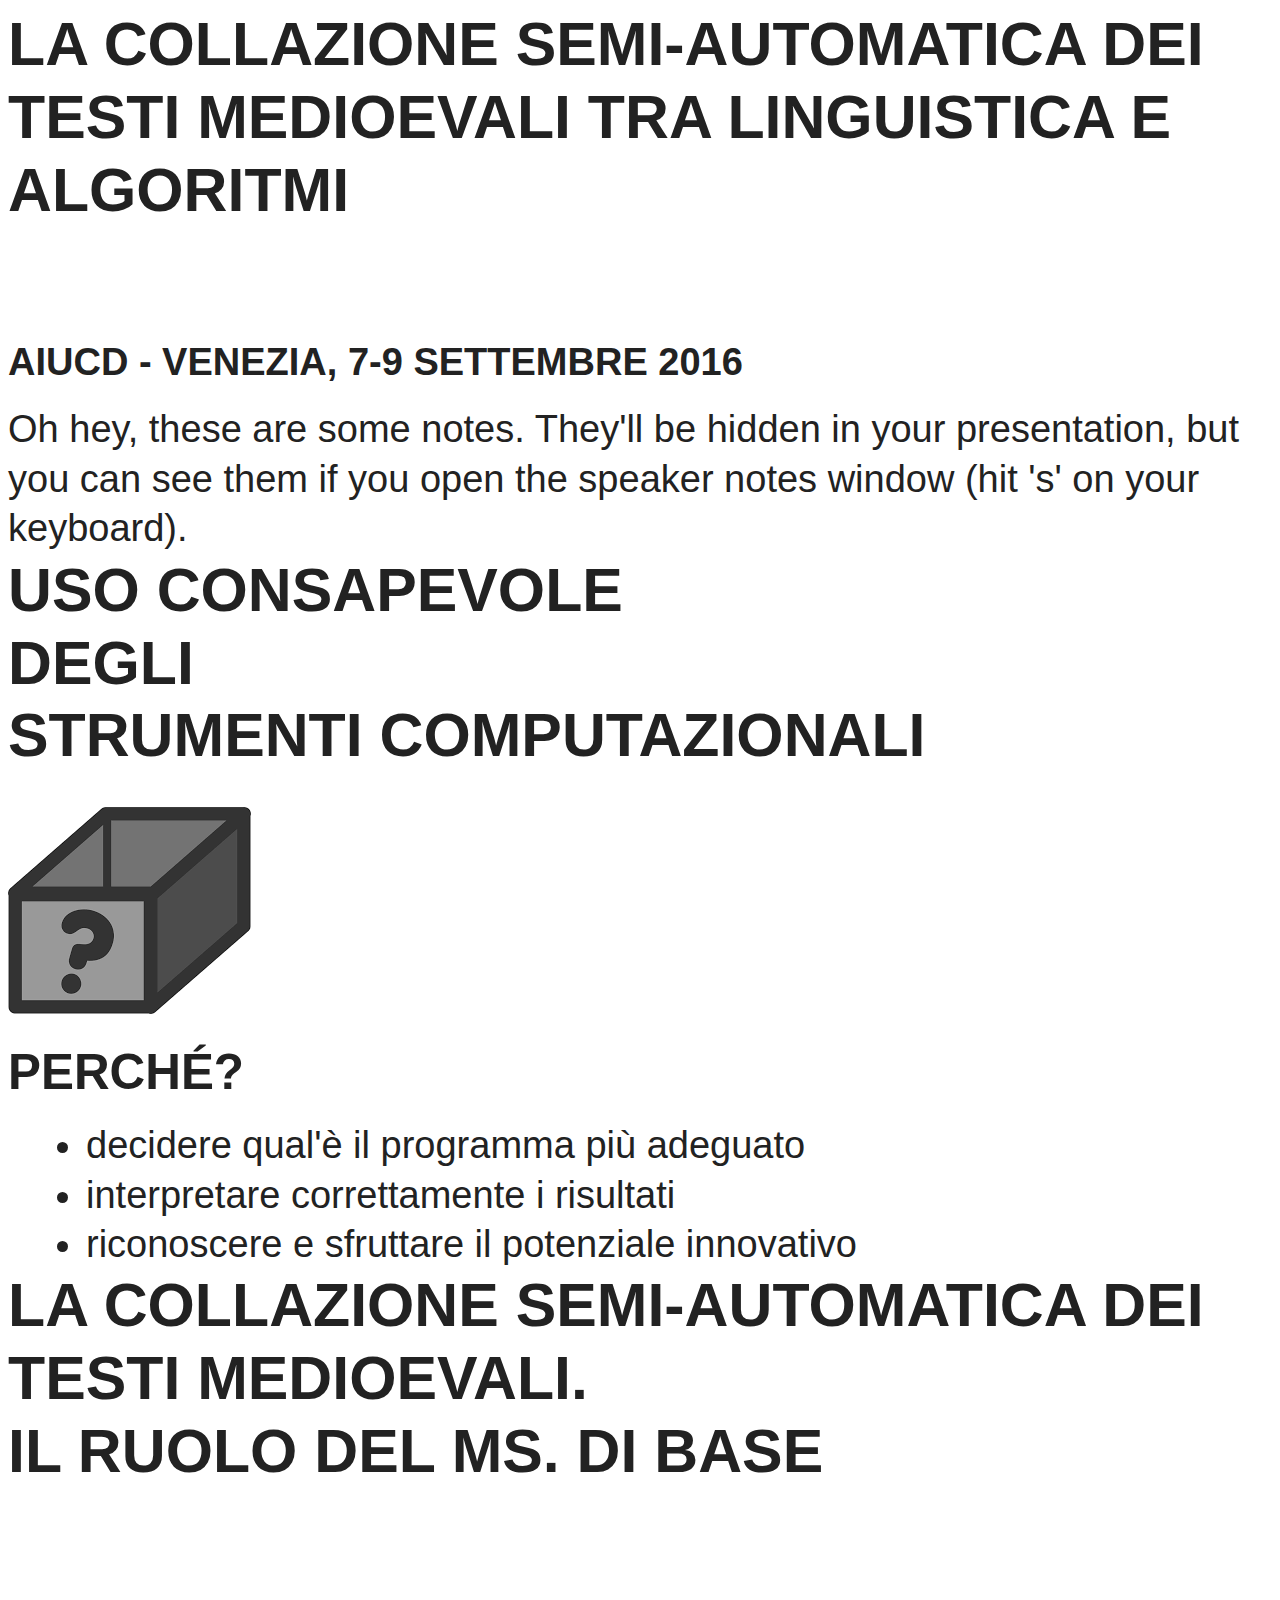
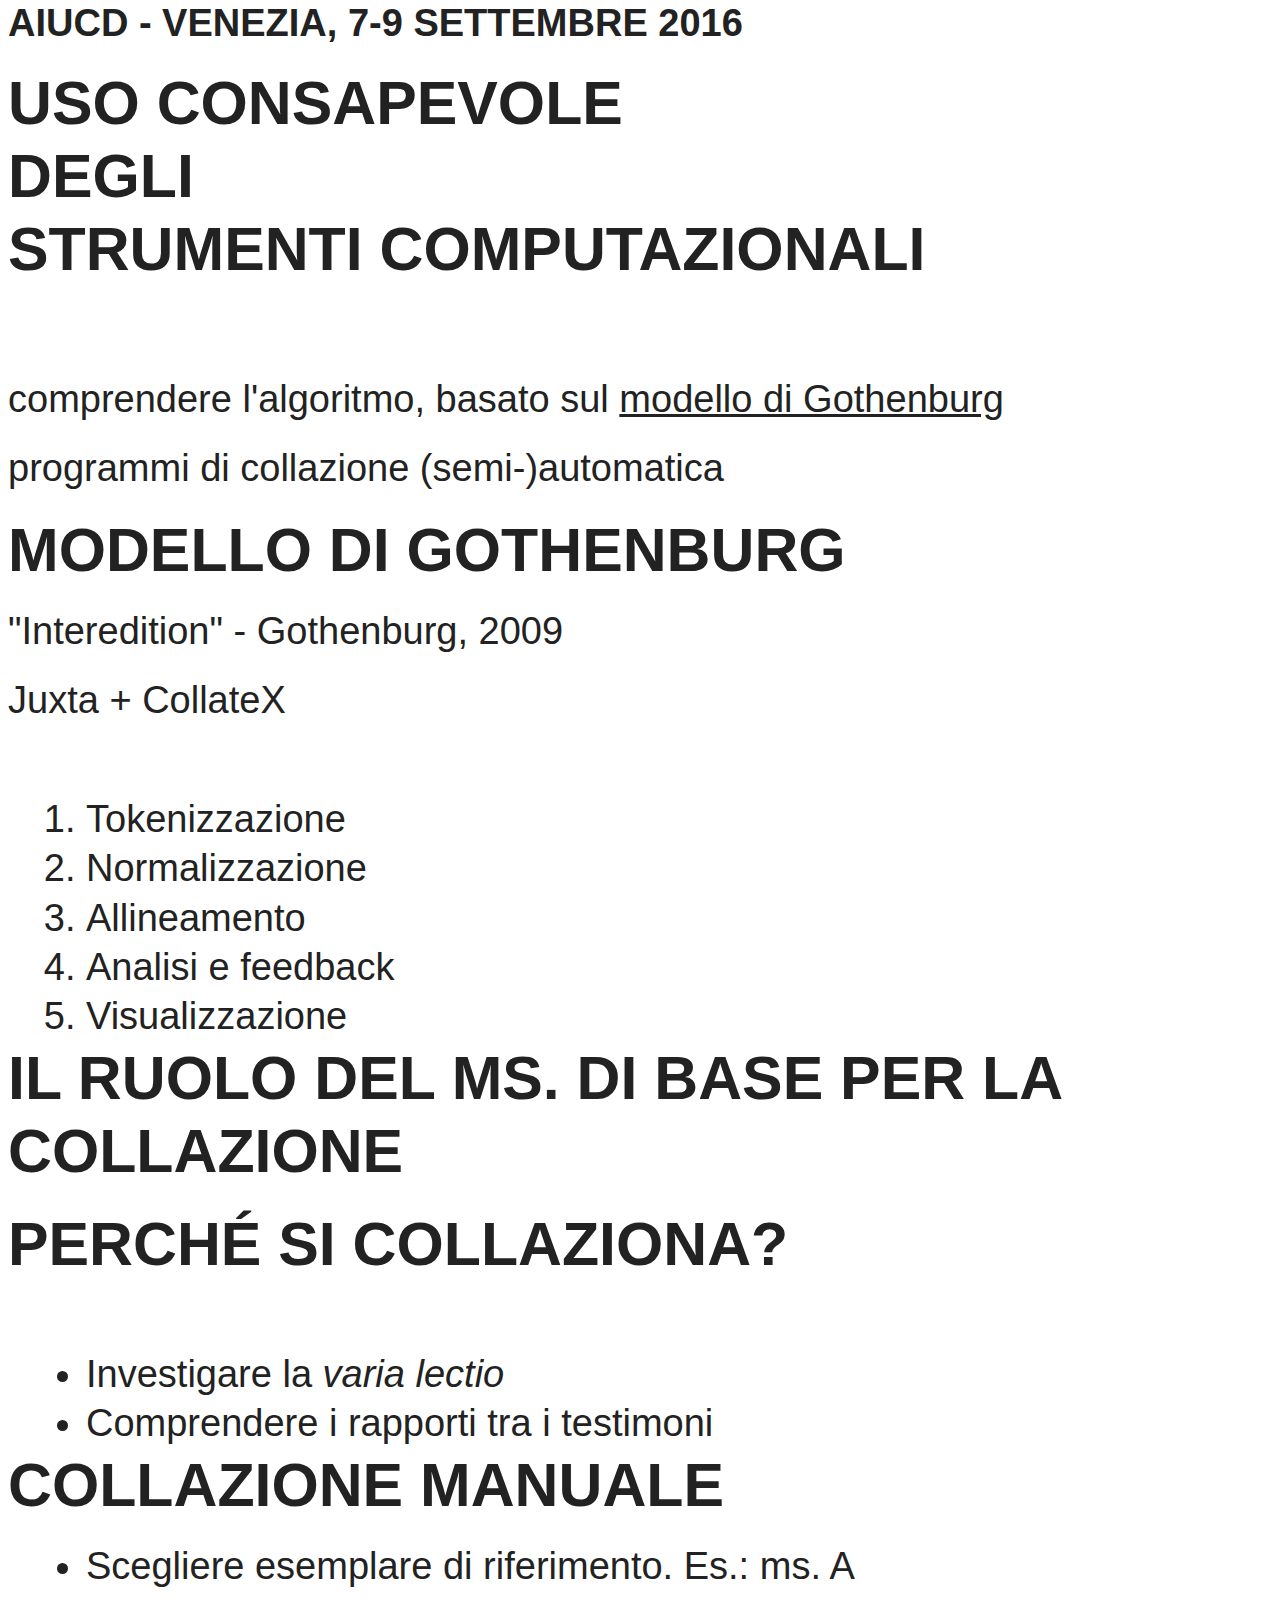
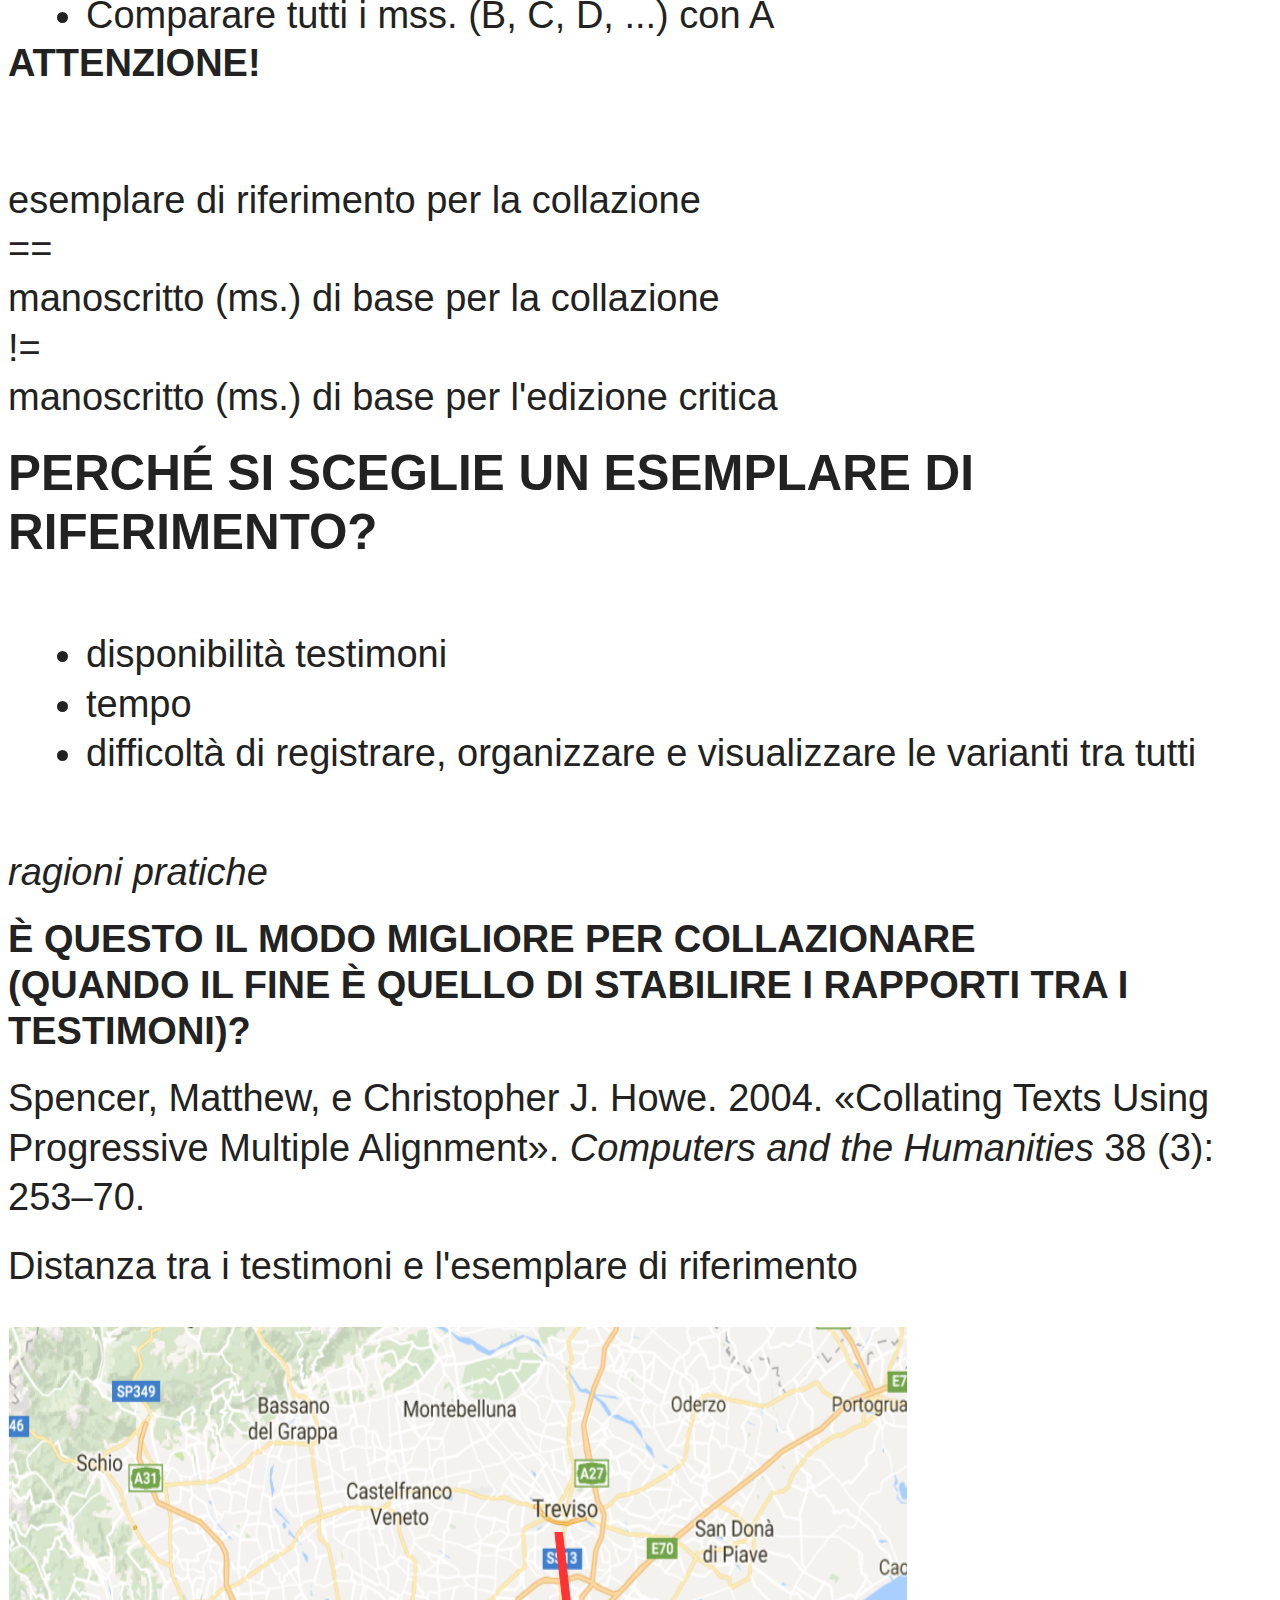
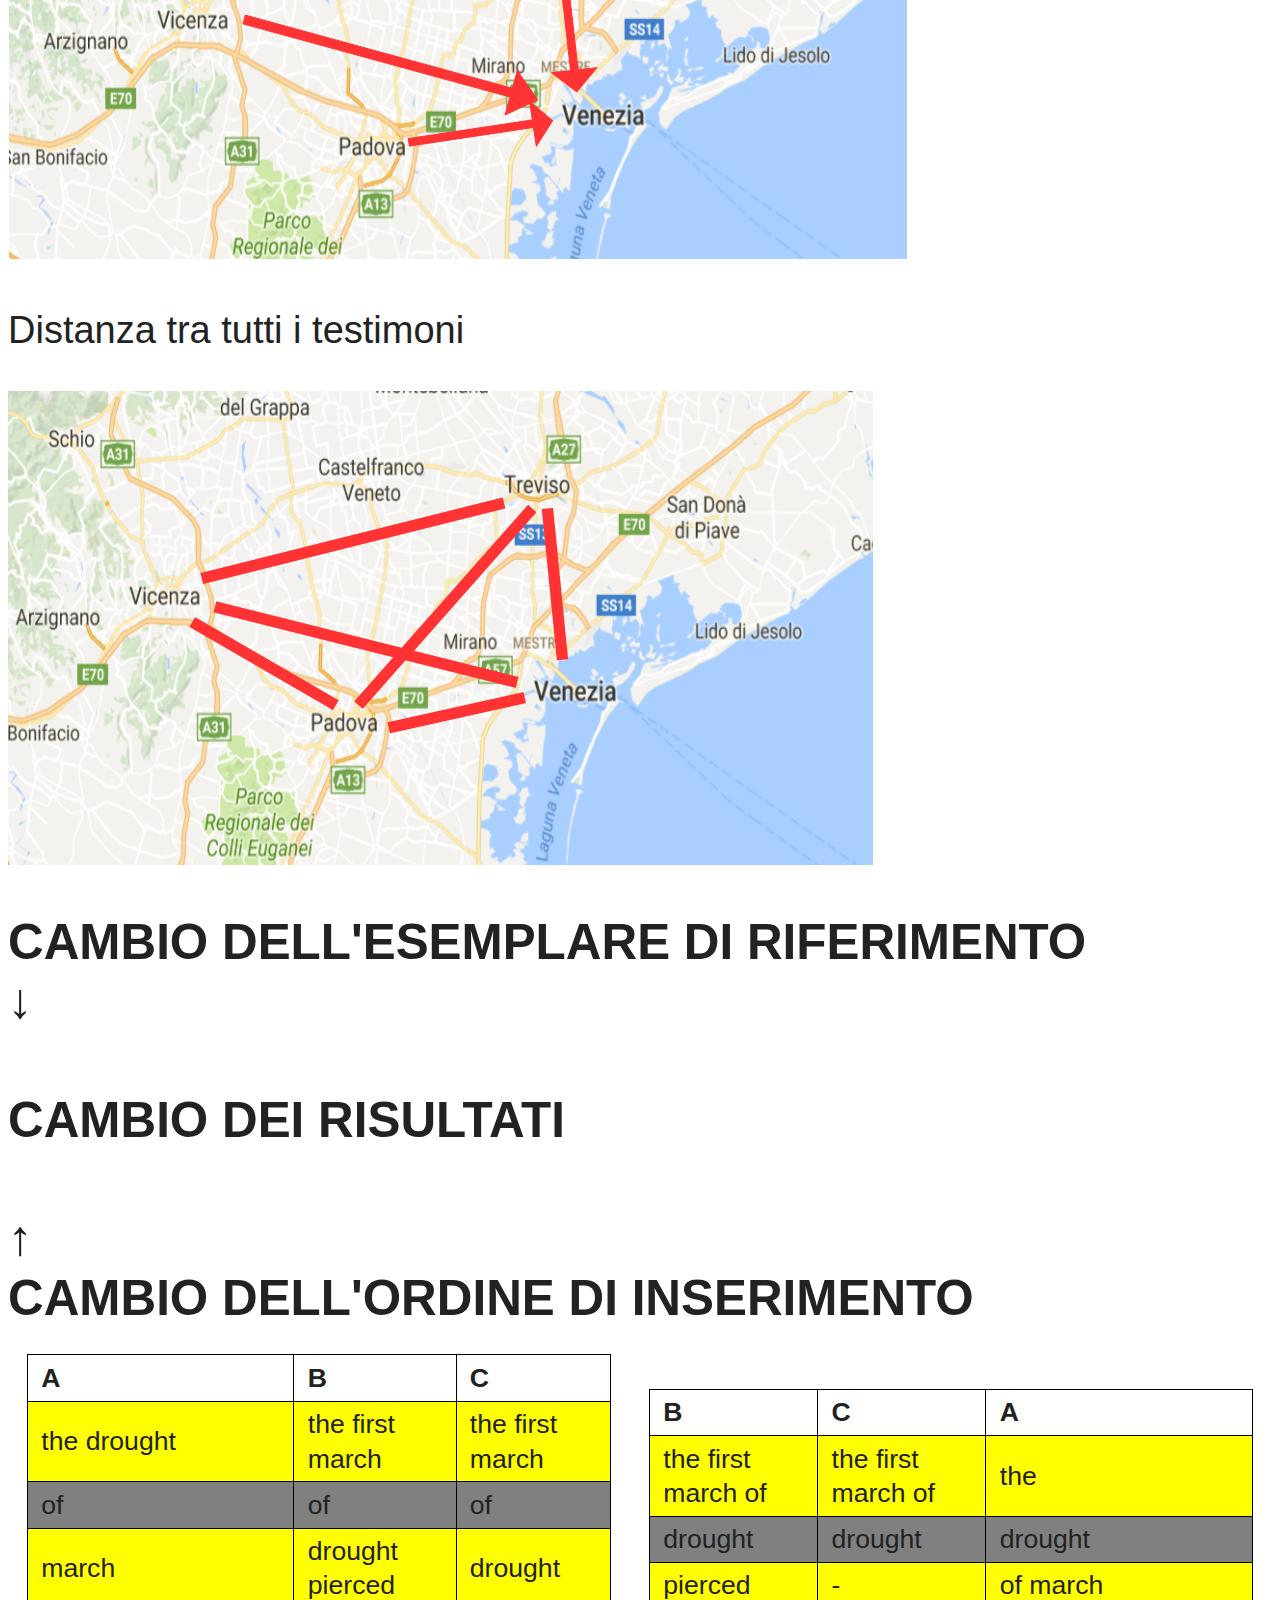
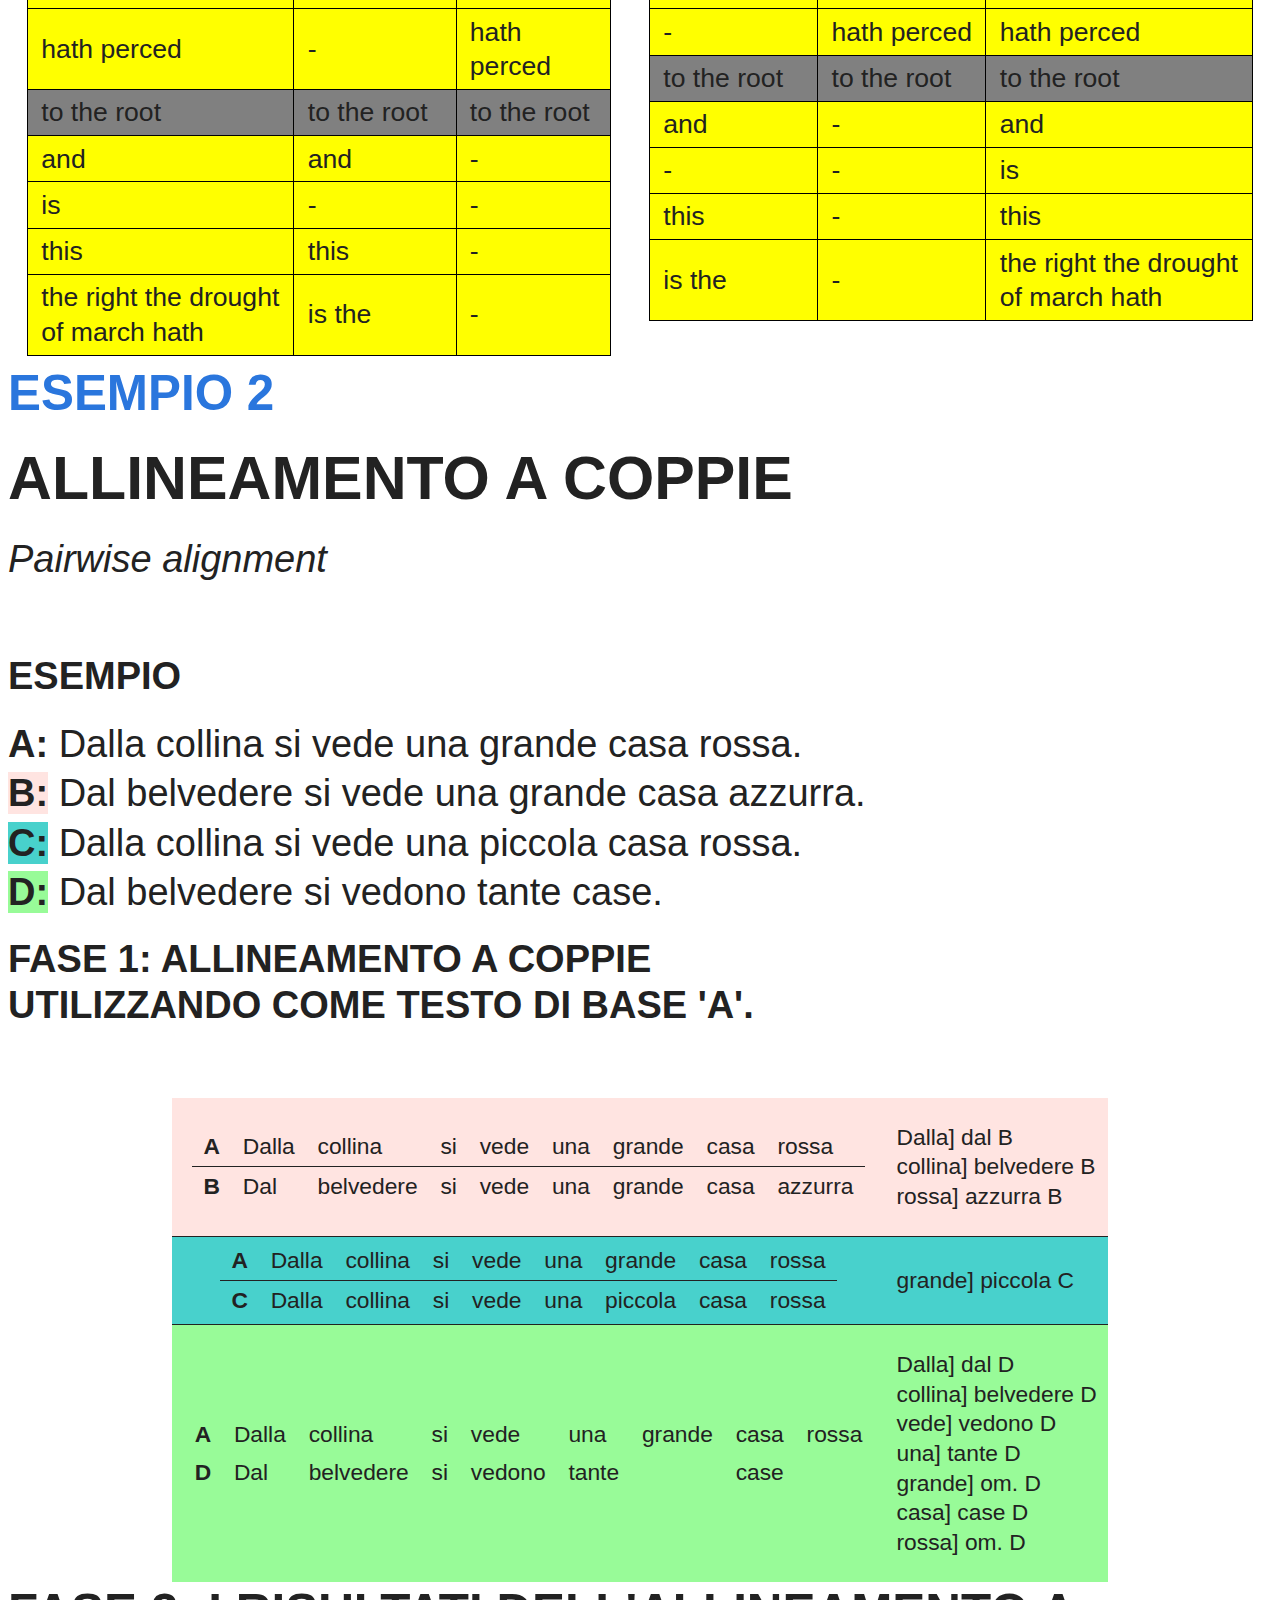
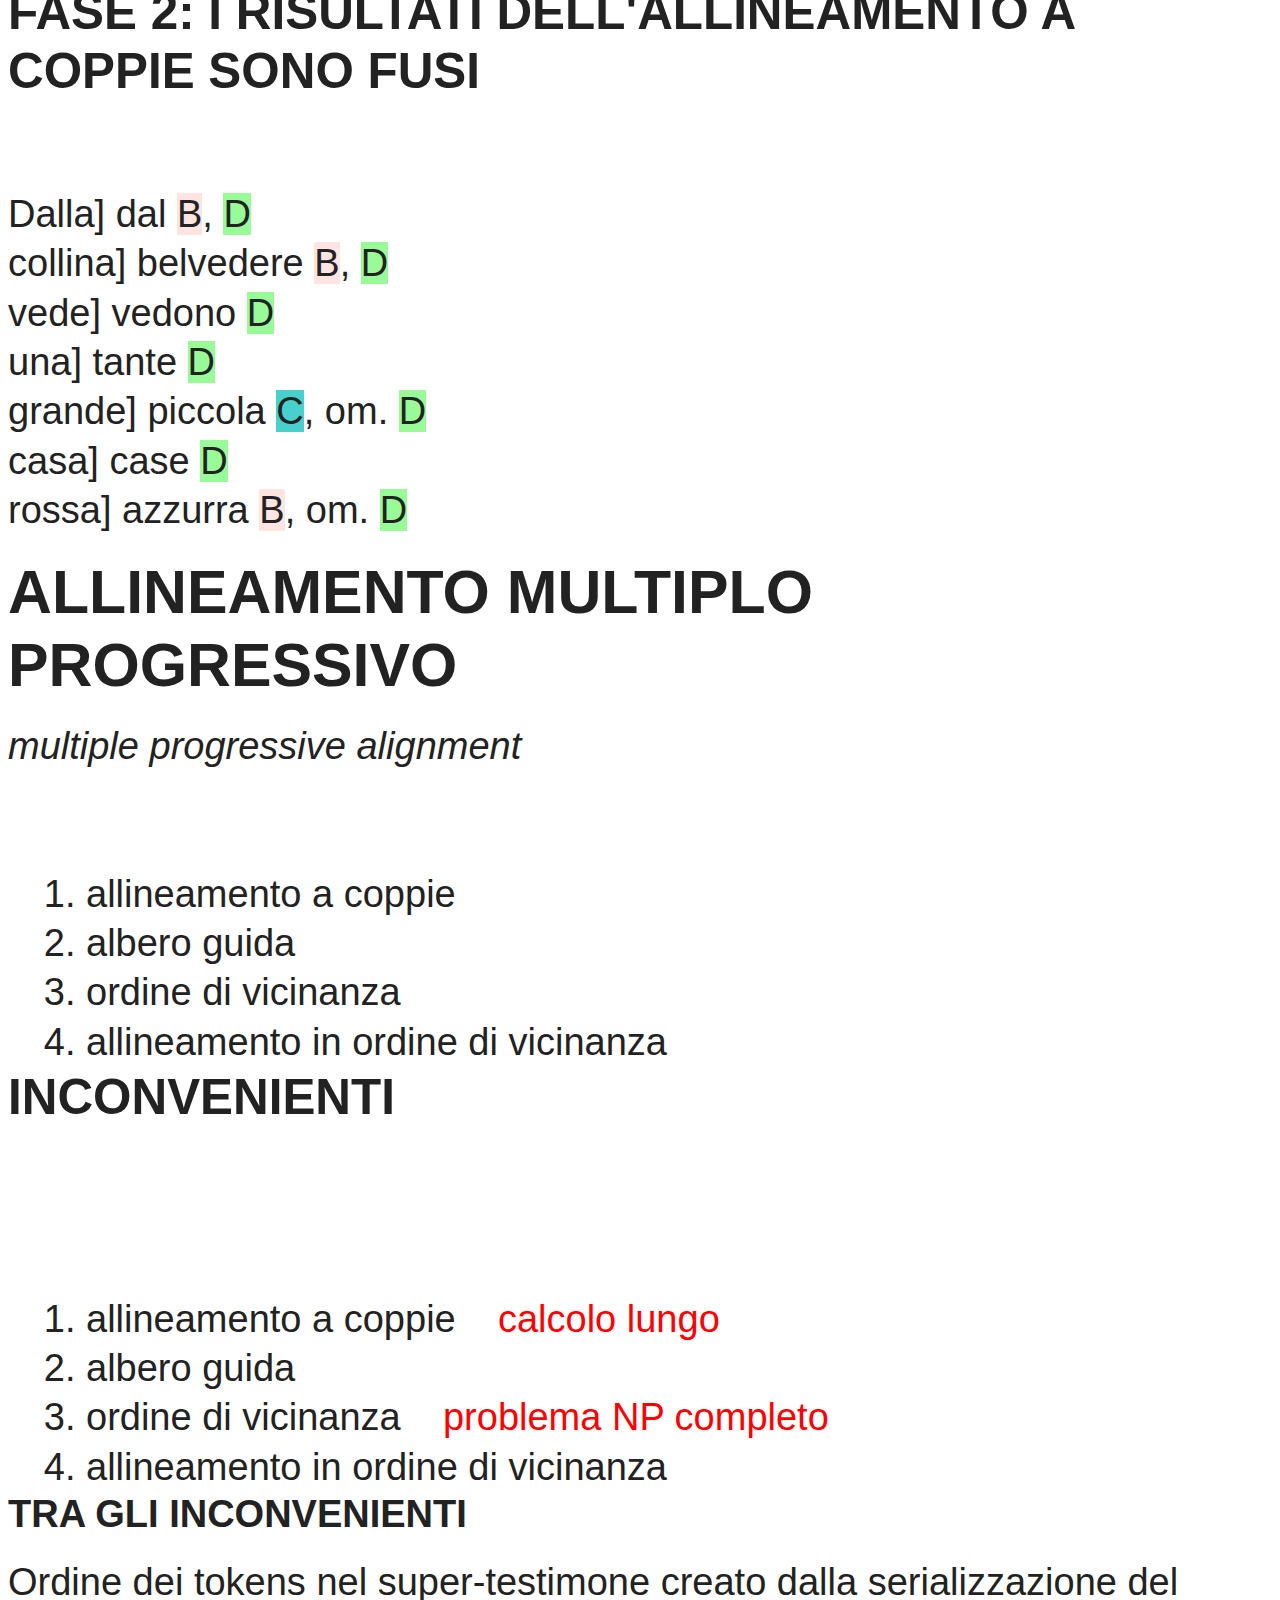
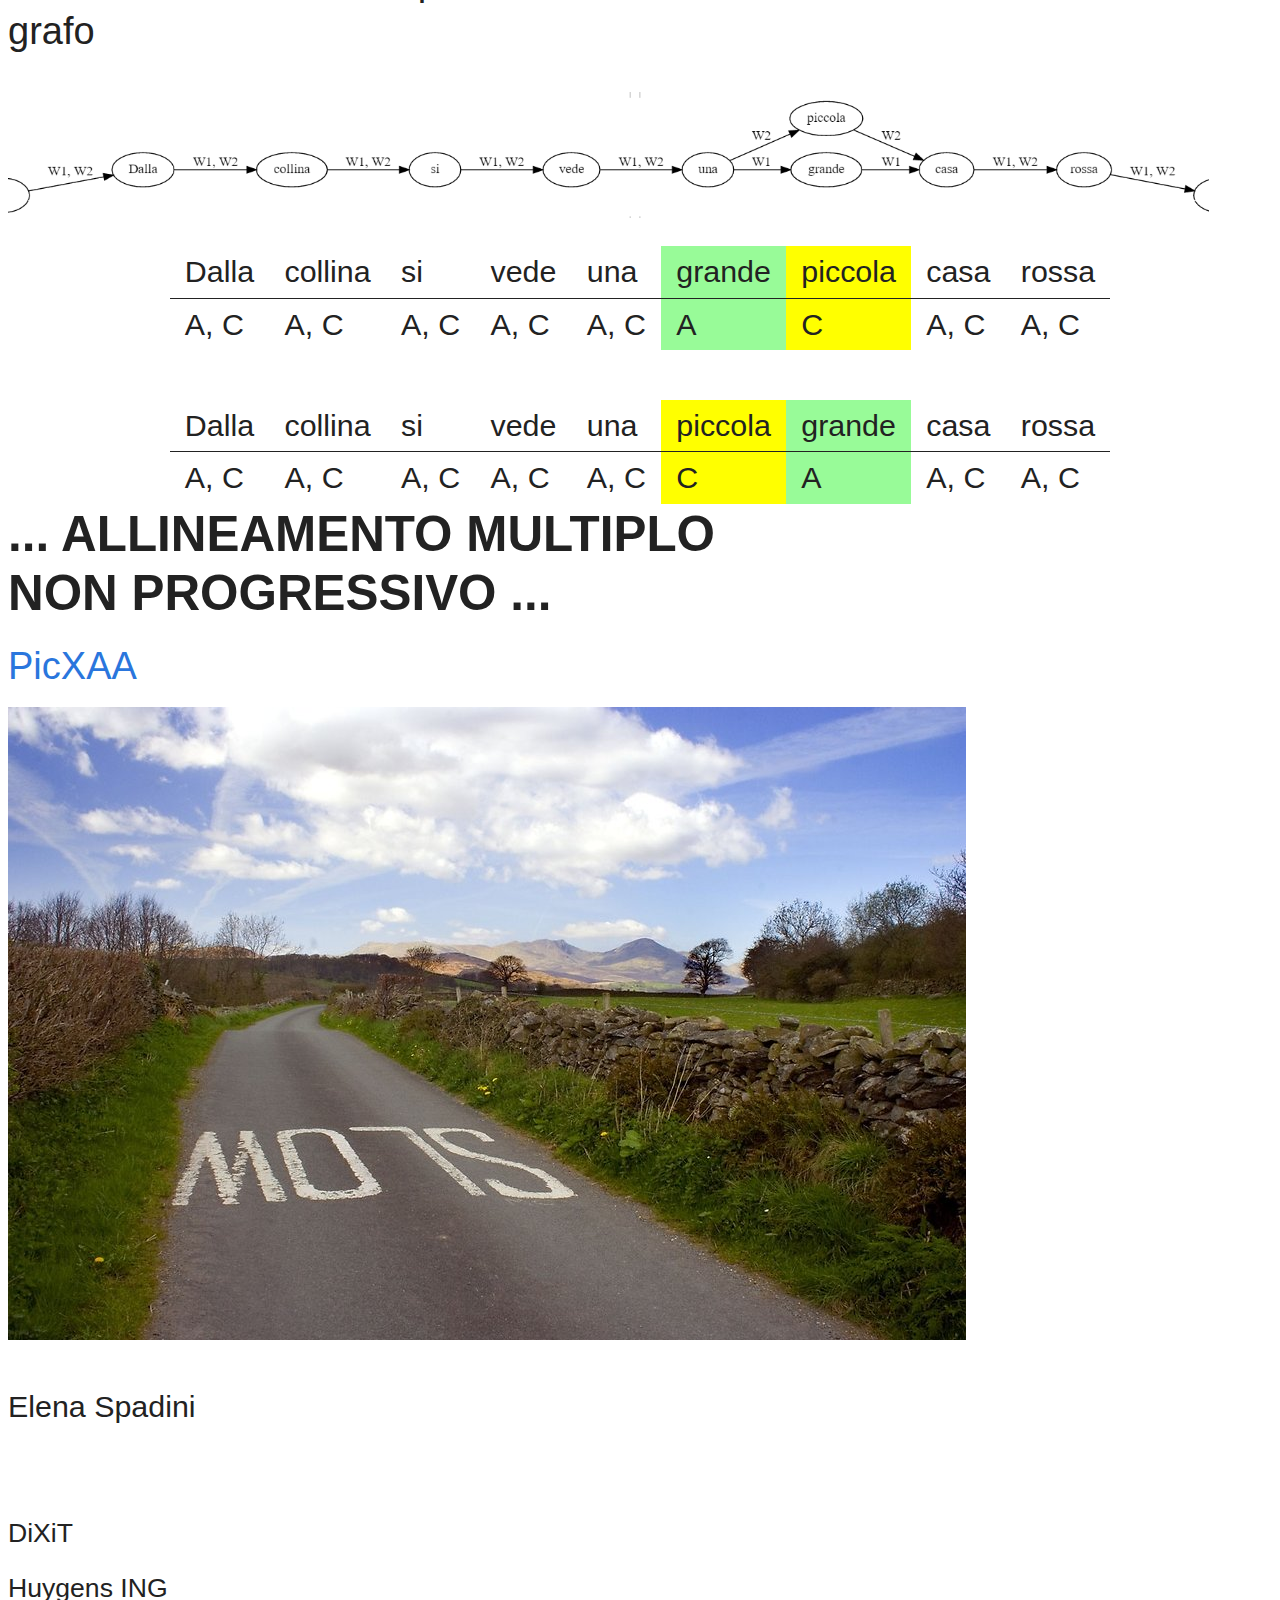
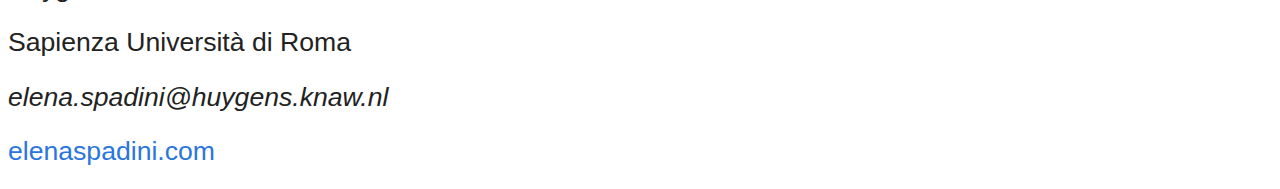
==== index.html @ 6d4d1628 "presentazione aiucd" ====
<!doctype html>
<html>
	<head>
		<meta charset="utf-8">
		<meta name="viewport" content="width=device-width, initial-scale=1.0, maximum-scale=1.0, user-scalable=no">

		<title>AIUCD 2016</title>

		<link rel="stylesheet" href="css/reveal.css">
		<link rel="stylesheet" href="css/theme/white.css">

		<!-- Theme used for syntax highlighting of code -->
		<link rel="stylesheet" href="lib/css/zenburn.css">

		<!-- Printing and PDF exports -->
		<script>
			var link = document.createElement( 'link' );
			link.rel = 'stylesheet';
			link.type = 'text/css';
			link.href = window.location.search.match( /print-pdf/gi ) ? 'css/print/pdf.css' : 'css/print/paper.css';
			document.getElementsByTagName( 'head' )[0].appendChild( link );
		</script>
	</head>
	<body>
		<div class="reveal">
			<div class="slides">
				<section>
					<h2>La collazione semi-automatica dei testi medioevali tra linguistica e algoritmi<h2>
					<br/>
					<h4>AIUCD - Venezia, 7-9 settembre 2016</h4>
					<aside class="notes">
						Oh hey, these are some notes. They'll be hidden in your presentation, but you can see them if you open the speaker notes window (hit 's' on your keyboard).
					</aside>
				</section>				
				
				<section id="teoria">				
					<section>
						<h2>Uso consapevole<br/>degli<br/>strumenti computazionali<h2>
					</section>
				
					<section>
						<img src="images/aiucd2016/blackbox.png"/>
					</section>
				
					<section>
						<h3>Perché?</h3>
						<ul>
							<li class="fragment">decidere qual'è il programma più adeguato</li>
							<li class="fragment">interpretare correttamente i risultati</li>
							<li class="fragment">riconoscere e sfruttare il potenziale innovativo</li>
						</ul>
					</section>				
				</section>
				
				<section id="collazione">
					<section>
						<h2>La collazione semi-automatica dei testi medioevali. <br/>Il ruolo del ms. di base<h2>
						<br/>
						<h4>AIUCD - Venezia, 7-9 settembre 2016</h4>
					</section>	
					
					<section>
						<h2><span class="fragment highlight-green" data-fragment-index="2">Uso consapevole</span><br/>degli<br/><span class="fragment highlight-blue"data-fragment-index="1">strumenti computazionali</span></h2>
						<br/>
						<p class="fragment" data-fragment-index="2"><span class="fragment highlight-green" data-fragment-index="2">comprendere l'algoritmo, basato sul <a href="http://wiki.tei-c.org/index.php/Textual_Variance" target="_blank" style="color:inherit;text-decoration: underline">modello di Gothenburg</a></span></p>
						<p class="fragment" data-fragment-index="1"><span class="fragment highlight-blue" data-fragment-index="1">programmi di collazione (semi-)automatica</span></p>
					</section>
					
					<section>
						<h2>Modello di Gothenburg</h2>
						<p>"Interedition" - Gothenburg, 2009</p>
						<p>Juxta + CollateX</p>
						<br/>
						<ol>
							<li>Tokenizzazione</li>
							<li>Normalizzazione</li>
							<li>Allineamento</li>
							<li>Analisi e feedback</li>
							<li>Visualizzazione</li>								
						</ol>												
					</section>
				</section>
				
				<section id="ruolo-ms-base">
					<section>
						<h2>Il ruolo del ms. di base per la collazione</h2>
					</section>
					
					<section>
						<h2>Perché si collaziona?</h2>
						<br/>
						<ul>
							<li>Investigare la <i>varia lectio</i></li>
							<li>Comprendere i rapporti tra i testimoni</li>
						</ul>
					</section>
					
					<section>
						<h2>Collazione manuale</h2>
						<ul>
							<li class="fragment">Scegliere esemplare di riferimento. Es.: ms. A</li>
							<li class="fragment">Comparare tutti i mss. (B, C, D, ...) con A</li>
						</ul>
					</section>
					
					<section>
						<h4>Attenzione!</h4>
						<br/>
						<p>	esemplare di riferimento per la collazione
							<br/>
							==
							<br/>
							manoscritto (ms.) di base per la collazione
							<br/>
							!=
							<br/>
							manoscritto (ms.) di base per l'edizione critica							
						</p>
					</section>
					
					<section>
						<h3>Perché si sceglie un esemplare di riferimento?</h3>
						<br/>
						<ul>
							<li class="fragment">disponibilità testimoni</li>
							<li class="fragment">tempo</li>
							<li class="fragment">difficoltà di registrare, organizzare e visualizzare le varianti tra tutti</li>
						</ul>
						<br/><br/>
						<p class="fragment"><i>ragioni pratiche</i></p>
					</section>
				</section>
				
				<section>
					<section>
					<h4>&#200; questo il modo migliore per collazionare <br/>(quando il fine è quello di stabilire i rapporti tra i testimoni)?</h4>
					</section>
					
					<section>
						<p>Spencer, Matthew, e Christopher J. Howe. 2004. «Collating Texts Using Progressive Multiple Alignment». <i>Computers and the Humanities</i> 38 (3): 253–70.</p>
					</section>
					
					<section>
						<p>Distanza tra i testimoni e l'esemplare di riferimento</p>
						<img src="images/aiucd2016/map3.png"/>
					</section>
					
					<section>
						<p>Distanza tra tutti i testimoni<p>
						<img src="images/aiucd2016/map4.png"/>
					</section>
					
					<section>
						<h3>	cambio dell'esemplare di riferimento
							<br/>
							&#8595;
							<br/><br/>
							cambio dei risultati
							<br/><br/>
							<span class="fragment">
							&#8593;
							<br/>
							cambio dell'ordine di inserimento</span></h3>
					</section>
					
					<section>
						
						<table>
						<tr>
						<td>
						<TABLE style="border: 1px solid #000000; border-collapse: collapse;font-size:0.7em" border="1" cellpadding="4">
 <TR>
  <TH>A</TH>
  <TH>B</TH>
  <TH>C</TH>
 </TR>
 <TR>
  <TD bgcolor="yellow">the drought</TD>
  <TD bgcolor="yellow">the first march</TD>
  <TD bgcolor="yellow">the first march</TD>
 </TR>
 <TR>
  <TD bgcolor="grey">of</TD>
  <TD bgcolor="grey">of</TD>
  <TD bgcolor="grey">of</TD>
 </TR>
 <TR>
  <TD bgcolor="yellow">march</TD>
  <TD bgcolor="yellow">drought pierced</TD>
  <TD bgcolor="yellow">drought</TD>
 </TR>
 <TR>
  <TD bgcolor="yellow">hath perced</TD>
  <TD bgcolor="yellow">-</TD>
  <TD bgcolor="yellow">hath perced</TD>
 </TR>
 <TR>
  <TD bgcolor="grey">to the root</TD>
  <TD bgcolor="grey">to the root</TD>
  <TD bgcolor="grey">to the root</TD>
 </TR>
 <TR>
  <TD bgcolor="yellow">and</TD>
  <TD bgcolor="yellow">and</TD>
  <TD bgcolor="yellow">-</TD>
 </TR>
 <TR>
  <TD bgcolor="yellow">is</TD>
  <TD bgcolor="yellow">-</TD>
  <TD bgcolor="yellow">-</TD>
 </TR>
 <TR>
  <TD bgcolor="yellow">this</TD>
  <TD bgcolor="yellow">this</TD>
  <TD bgcolor="yellow">-</TD>
 </TR>
 <TR>
  <TD bgcolor="yellow">the right the
drought of march
hath</TD>
  <TD bgcolor="yellow">is the</TD>
  <TD bgcolor="yellow">-</TD>
 </TR>
</TABLE>

						</td>
						<td>
		<TABLE style="border: 1px solid #000000; border-collapse: collapse;font-size:0.7em" border="1" cellpadding="4">
 <TR>
  <TH>B</TH>
  <TH>C</TH>
  <TH>A</TH>
 </TR>
 <TR>
  <TD bgcolor="yellow">the first march of</TD>
  <TD bgcolor="yellow">the first march of</TD>
  <TD bgcolor="yellow">the</TD>
 </TR>
 <TR>
  <TD bgcolor="grey">drought</TD>
  <TD bgcolor="grey">drought</TD>
  <TD bgcolor="grey">drought</TD>
 </TR>
 <TR>
  <TD bgcolor="yellow">pierced</TD>
  <TD bgcolor="yellow">-</TD>
  <TD bgcolor="yellow">of march</TD>
 </TR>
 <TR>
  <TD bgcolor="yellow">-</TD>
  <TD bgcolor="yellow">hath perced</TD>
  <TD bgcolor="yellow">hath perced</TD>
 </TR>
 <TR>
  <TD bgcolor="grey">to the root</TD>
  <TD bgcolor="grey">to the root</TD>
  <TD bgcolor="grey">to the root</TD>
 </TR>
 <TR>
  <TD bgcolor="yellow">and</TD>
  <TD bgcolor="yellow">-</TD>
  <TD bgcolor="yellow">and</TD>
 </TR>
 <TR>
  <TD bgcolor="yellow">-</TD>
  <TD bgcolor="yellow">-</TD>
  <TD bgcolor="yellow">is</TD>
 </TR>
 <TR>
  <TD bgcolor="yellow">this</TD>
  <TD bgcolor="yellow">-</TD>
  <TD bgcolor="yellow">this</TD>
 </TR>
 <TR>
  <TD bgcolor="yellow">is the</TD>
  <TD bgcolor="yellow">-</TD>
  <TD bgcolor="yellow">the right the
drought of march
hath</TD>
 </TR>
</TABLE>
						</td>
						</tr>
						</table>

					</section>
					
					<section>
						<h3><a href="https://docs.google.com/spreadsheets/d/18IUAPzT72LO7GnotrryP1aB3tjDNufA2_Ys4Gi2rYYo/edit?usp=sharing" target="_blank">Esempio 2</a></h3>
					</section>
					
				</section>
				
				<section id="different_alignment">
					<section>
						<h2>Allineamento a coppie</h2>
						<p><i>Pairwise alignment</i></p>
						<br/>	
						<h4>Esempio</h4>
						<p style="text-align:left">
						<b>A:</b> Dalla collina si vede una grande casa rossa.<br/>
						<b><span style="background-color:MistyRose">B:</span></b> Dal belvedere si vede una grande casa azzurra.<br/>
						<b><span style="background-color:MediumTurquoise">C:</span></b> Dalla collina si vede una piccola casa rossa.<br/>
						<b><span style="background-color:PaleGreen">D:</span></b> Dal belvedere si vedono tante case.
						</p>
					</section>
					
					<section>
						<h4>Fase 1: Allineamento a coppie<br/>utilizzando come testo di base 'A'.</h4>
						<br/>
						<table style="font-size:0.6em">
						<tr style="background-color:MistyRose;text-align:left">
						<td>
						<table>
							<tr>
								<td><b>A</b></td>
								<td>Dalla</td>
								<td>collina</td>
								<td>si</td>
								<td>vede</td>
								<td>una</td>
								<td>grande</td>
								<td>casa</td>
								<td>rossa</td>
							</tr>
							<tr>
								<td><b>B</b></td>
								<td>Dal</td>
								<td>belvedere</td>
								<td>si</td>
								<td>vede</td>
								<td>una</td>
								<td>grande</td>
								<td>casa</td>
								<td>azzurra</td>
							</tr>
						</table>
						</td>
						<td>
						<p>
						Dalla] dal B<br/>
						collina] belvedere B<br/>
						rossa] azzurra B
						</p>
						</td>
						</tr>
						<tr style="background-color:MediumTurquoise">
						<td>
						<table>
							<tr>
								<td><b>A</b></td>
								<td>Dalla</td>
								<td>collina</td>
								<td>si</td>
								<td>vede</td>
								<td>una</td>
								<td>grande</td>
								<td>casa</td>
								<td>rossa</td>
							</tr>
							<tr>
								<td><b>C</b></td>
								<td>Dalla</td>
								<td>collina</td>
								<td>si</td>
								<td>vede</td>
								<td>una</td>
								<td>piccola</td>
								<td>casa</td>
								<td>rossa</td>
							</tr>
						</table>
						</td>
						<td>
						<p>
						grande] piccola C
						</p>
						</td>
						</tr>
						<tr style="background-color:PaleGreen">
						<td>
						<table>
							<tr>
								<td><b>A</b></td>
								<td>Dalla</td>
								<td>collina</td>
								<td>si</td>
								<td>vede</td>
								<td>una</td>
								<td>grande</td>
								<td>casa</td>
								<td>rossa</td>
							</tr>
							<tr>
								<td><b>D</b></td>
								<td>Dal</td>
								<td>belvedere</td>
								<td>si</td>
								<td>vedono</td>
								<td>tante</td>
								<td></td>
								<td>case</td>
								<td></td>
							</tr>
						</table>
						</td>
						<td>
						<p>
						Dalla] dal D<br/>
						collina] belvedere D<br/>
						vede] vedono D<br/>
						una] tante D<br/>
						grande] om. D<br/>
						casa] case D<br/>
						rossa] om. D
						</p>
						</td>
						</tr>
						</table>
					</section>
					
					<section>
						<h3>Fase 2: i risultati dell'allineamento a coppie sono fusi</h3>
						<br/>
						<p style="text-align:left">
						Dalla] dal <span style="background-color:MistyRose">B</span>, <span style="background-color:PaleGreen">D</span><br/>
						collina] belvedere <span style="background-color:MistyRose">B</span>, <span style="background-color:PaleGreen">D</span><br/>
						vede] vedono <span style="background-color:PaleGreen">D</span><br/>
						una] tante <span style="background-color:PaleGreen">D</span><br/>
						grande] piccola <span style="background-color:MediumTurquoise">C</span>, om. <span style="background-color:PaleGreen">D</span><br/>
						casa] case <span style="background-color:PaleGreen">D</span><br/>
						rossa] azzurra <span style="background-color:MistyRose">B</span>, om. <span style="background-color:PaleGreen">D</span>
						</p>
					</section>
					
					<section>
						<h2>Allineamento multiplo progressivo</h2>
						<i>multiple progressive alignment</i>
						<br/><br/><br/>
						<ol>
							<li>allineamento a coppie</li>
							<li>albero guida</li>
							<li>ordine di vicinanza</li>
							<li>allineamento in ordine di vicinanza</li>
						</ol>
					</section>
					
					<section>
						<h3>Inconvenienti</h3>
						<br/><br/><br/>
						<ol>
							<li>allineamento a coppie&nbsp;&nbsp;&nbsp;&nbsp;<span style="color:red" class="fragment">calcolo lungo</span></li>
							<li>albero guida</li>
							<li>ordine di vicinanza&nbsp;&nbsp;&nbsp;&nbsp;<span style="color:red" class="fragment">problema NP completo</span></li>
							<li>allineamento in ordine di vicinanza</li>
						</ol>
					</section>
					
					<section>
						<h4>Tra gli inconvenienti</h4>
						<p>Ordine dei tokens nel super-testimone creato dalla serializzazione del grafo</p>
						<img src="images/aiucd2016/casa-rossa.png"/>
						<table style="font-size:0.8em">
							<tr>
								<td>Dalla</td>
								<td>collina</td>
								<td>si&nbsp;&nbsp;&nbsp;&nbsp;</td>
								<td>vede</td>
								<td>una</td>
								<td style="background-color:PaleGreen">grande</td>
								<td style="background-color:yellow">piccola</td>
								<td>casa</td>
								<td>rossa</td>
							</tr>
							<tr>
								<td>A, C</td>
								<td>A, C</td>
								<td>A, C</td>
								<td>A, C</td>
								<td>A, C</td>
								<td style="background-color:PaleGreen">A</td>
								<td style="background-color:yellow">C</td>
								<td>A, C</td>
								<td>A, C</td>
							</tr>
						</table>
						<br/>
						<table style="font-size:0.8em">
							<tr>
								<td>Dalla</td>
								<td>collina</td>
								<td>si&nbsp;&nbsp;&nbsp;&nbsp;</td>
								<td>vede</td>
								<td>una</td>
								<td style="background-color:yellow">piccola</td>
								<td style="background-color:PaleGreen">grande</td>
								<td>casa</td>
								<td>rossa</td>
							</tr>
							<tr>
								<td>A, C</td>
								<td>A, C</td>
								<td>A, C</td>
								<td>A, C</td>
								<td>A, C</td>
								<td style="background-color:yellow">C</td>
								<td style="background-color:PaleGreen">A</td>
								<td>A, C</td>
								<td>A, C</td>
							</tr>
						</table>
					</section>
					
					<section>
						<h3>... allineamento multiplo<br/>non progressivo ...</h3>
						<a href="http://gsp.tamu.edu/picxaa/">PicXAA</a>
					</section>
				</section>
				
				<section>
					<img src="images/aiucd2016/road-slow.jpg"/>
				</section>
				
				<section>
					<p style="font-size:0.8em">Elena Spadini</p>
					<br/>
					<div style="font-size:0.7em">
					<p>DiXiT</p>
					<p>Huygens ING</p>
					<p>Sapienza Università di Roma</p>
					<p><i>elena.spadini@huygens.knaw.nl</i></p>
					<p><a href="hhtp://elenaspadini.com" target="_blank">elenaspadini.com</a></p>
					</div>
				</section>
				
			</div>
		</div>

		<script src="lib/js/head.min.js"></script>
		<script src="js/reveal.js"></script>

		<script>
			// More info https://github.com/hakimel/reveal.js#configuration
			Reveal.initialize({
				history: true,

				// More info https://github.com/hakimel/reveal.js#dependencies
				dependencies: [
					{ src: 'plugin/markdown/marked.js' },
					{ src: 'plugin/markdown/markdown.js' },
					{ src: 'plugin/notes/notes.js', async: true },
					{ src: 'plugin/highlight/highlight.js', async: true, callback: function() { hljs.initHighlightingOnLoad(); } }
				]
			});
		</script>
	</body>
</html>
---- css/theme/white.css ----
/**
 * White theme for reveal.js. This is the opposite of the 'black' theme.
 *
 * By Hakim El Hattab, http://hakim.se
 */
@import url(../../lib/font/source-sans-pro/source-sans-pro.css);
section.has-dark-background, section.has-dark-background h1, section.has-dark-background h2, section.has-dark-background h3, section.has-dark-background h4, section.has-dark-background h5, section.has-dark-background h6 {
  color: #fff; }

/*********************************************
 * GLOBAL STYLES
 *********************************************/
body {
  background: #fff;
  background-color: #fff; }

.reveal {
  font-family: "Source Sans Pro", Helvetica, sans-serif;
  font-size: 38px;
  font-weight: normal;
  color: #222; }

::selection {
  color: #fff;
  background: #98bdef;
  text-shadow: none; }

.reveal .slides > section,
.reveal .slides > section > section {
  line-height: 1.3;
  font-weight: inherit; }

/*********************************************
 * HEADERS
 *********************************************/
.reveal h1,
.reveal h2,
.reveal h3,
.reveal h4,
.reveal h5,
.reveal h6 {
  margin: 0 0 20px 0;
  color: #222;
  font-family: "Source Sans Pro", Helvetica, sans-serif;
  font-weight: 600;
  line-height: 1.2;
  letter-spacing: normal;
  text-transform: uppercase;
  text-shadow: none;
  word-wrap: break-word; }

.reveal h1 {
  font-size: 2.5em; }

.reveal h2 {
  font-size: 1.6em; }

.reveal h3 {
  font-size: 1.3em; }

.reveal h4 {
  font-size: 1em; }

.reveal h1 {
  text-shadow: none; }

/*********************************************
 * OTHER
 *********************************************/
.reveal p {
  margin: 20px 0;
  line-height: 1.3; }

/* Ensure certain elements are never larger than the slide itself */
.reveal img,
.reveal video,
.reveal iframe {
  max-width: 95%;
  max-height: 95%; }

.reveal strong,
.reveal b {
  font-weight: bold; }

.reveal em {
  font-style: italic; }

.reveal ol,
.reveal dl,
.reveal ul {
  display: inline-block;
  text-align: left;
  margin: 0 0 0 1em; }

.reveal ol {
  list-style-type: decimal; }

.reveal ul {
  list-style-type: disc; }

.reveal ul ul {
  list-style-type: square; }

.reveal ul ul ul {
  list-style-type: circle; }

.reveal ul ul,
.reveal ul ol,
.reveal ol ol,
.reveal ol ul {
  display: block;
  margin-left: 40px; }

.reveal dt {
  font-weight: bold; }

.reveal dd {
  margin-left: 40px; }

.reveal q,
.reveal blockquote {
  quotes: none; }

.reveal blockquote {
  display: block;
  position: relative;
  width: 70%;
  margin: 20px auto;
  padding: 5px;
  font-style: italic;
  background: rgba(255, 255, 255, 0.05);
  box-shadow: 0px 0px 2px rgba(0, 0, 0, 0.2); }

.reveal blockquote p:first-child,
.reveal blockquote p:last-child {
  display: inline-block; }

.reveal q {
  font-style: italic; }

.reveal pre {
  display: block;
  position: relative;
  width: 90%;
  margin: 20px auto;
  text-align: left;
  font-size: 0.55em;
  font-family: monospace;
  line-height: 1.2em;
  word-wrap: break-word;
  box-shadow: 0px 0px 6px rgba(0, 0, 0, 0.3); }

.reveal code {
  font-family: monospace; }

.reveal pre code {
  display: block;
  padding: 5px;
  overflow: auto;
  max-height: 400px;
  word-wrap: normal; }

.reveal table {
  margin: auto;
  border-collapse: collapse;
  border-spacing: 0; }

.reveal table th {
  font-weight: bold; }

.reveal table th,
.reveal table td {
  text-align: left;
  padding: 0.2em 0.5em 0.2em 0.5em;
  border-bottom: 1px solid; }

.reveal table th[align="center"],
.reveal table td[align="center"] {
  text-align: center; }

.reveal table th[align="right"],
.reveal table td[align="right"] {
  text-align: right; }

.reveal table tbody tr:last-child th,
.reveal table tbody tr:last-child td {
  border-bottom: none; }

.reveal sup {
  vertical-align: super; }

.reveal sub {
  vertical-align: sub; }

.reveal small {
  display: inline-block;
  font-size: 0.6em;
  line-height: 1.2em;
  vertical-align: top; }

.reveal small * {
  vertical-align: top; }

/*********************************************
 * LINKS
 *********************************************/
.reveal a {
  color: #2a76dd;
  text-decoration: none;
  -webkit-transition: color .15s ease;
  -moz-transition: color .15s ease;
  transition: color .15s ease; }

.reveal a:hover {
  color: #6ca0e8;
  text-shadow: none;
  border: none; }

.reveal .roll span:after {
  color: #fff;
  background: #1a53a1; }

/*********************************************
 * IMAGES
 *********************************************/
.reveal section img {
  margin: 15px 0px;
  background: rgba(255, 255, 255, 0.12);
  /* eliminato da ele
  border: 4px solid #222;
  box-shadow: 0 0 10px rgba(0, 0, 0, 0.15); }
  */

.reveal section img.plain {
  border: 0;
  box-shadow: none; }

.reveal a img {
  -webkit-transition: all .15s linear;
  -moz-transition: all .15s linear;
  transition: all .15s linear; }

.reveal a:hover img {
  background: rgba(255, 255, 255, 0.2);
  border-color: #2a76dd;
  box-shadow: 0 0 20px rgba(0, 0, 0, 0.55); }

/*********************************************
 * NAVIGATION CONTROLS
 *********************************************/
.reveal .controls .navigate-left,
.reveal .controls .navigate-left.enabled {
  border-right-color: #2a76dd; }

.reveal .controls .navigate-right,
.reveal .controls .navigate-right.enabled {
  border-left-color: #2a76dd; }

.reveal .controls .navigate-up,
.reveal .controls .navigate-up.enabled {
  border-bottom-color: #2a76dd; }

.reveal .controls .navigate-down,
.reveal .controls .navigate-down.enabled {
  border-top-color: #2a76dd; }

.reveal .controls .navigate-left.enabled:hover {
  border-right-color: #6ca0e8; }

.reveal .controls .navigate-right.enabled:hover {
  border-left-color: #6ca0e8; }

.reveal .controls .navigate-up.enabled:hover {
  border-bottom-color: #6ca0e8; }

.reveal .controls .navigate-down.enabled:hover {
  border-top-color: #6ca0e8; }

/*********************************************
 * PROGRESS BAR
 *********************************************/
.reveal .progress {
  background: rgba(0, 0, 0, 0.2); }

.reveal .progress span {
  background: #2a76dd;
  -webkit-transition: width 800ms cubic-bezier(0.26, 0.86, 0.44, 0.985);
  -moz-transition: width 800ms cubic-bezier(0.26, 0.86, 0.44, 0.985);
  transition: width 800ms cubic-bezier(0.26, 0.86, 0.44, 0.985); }
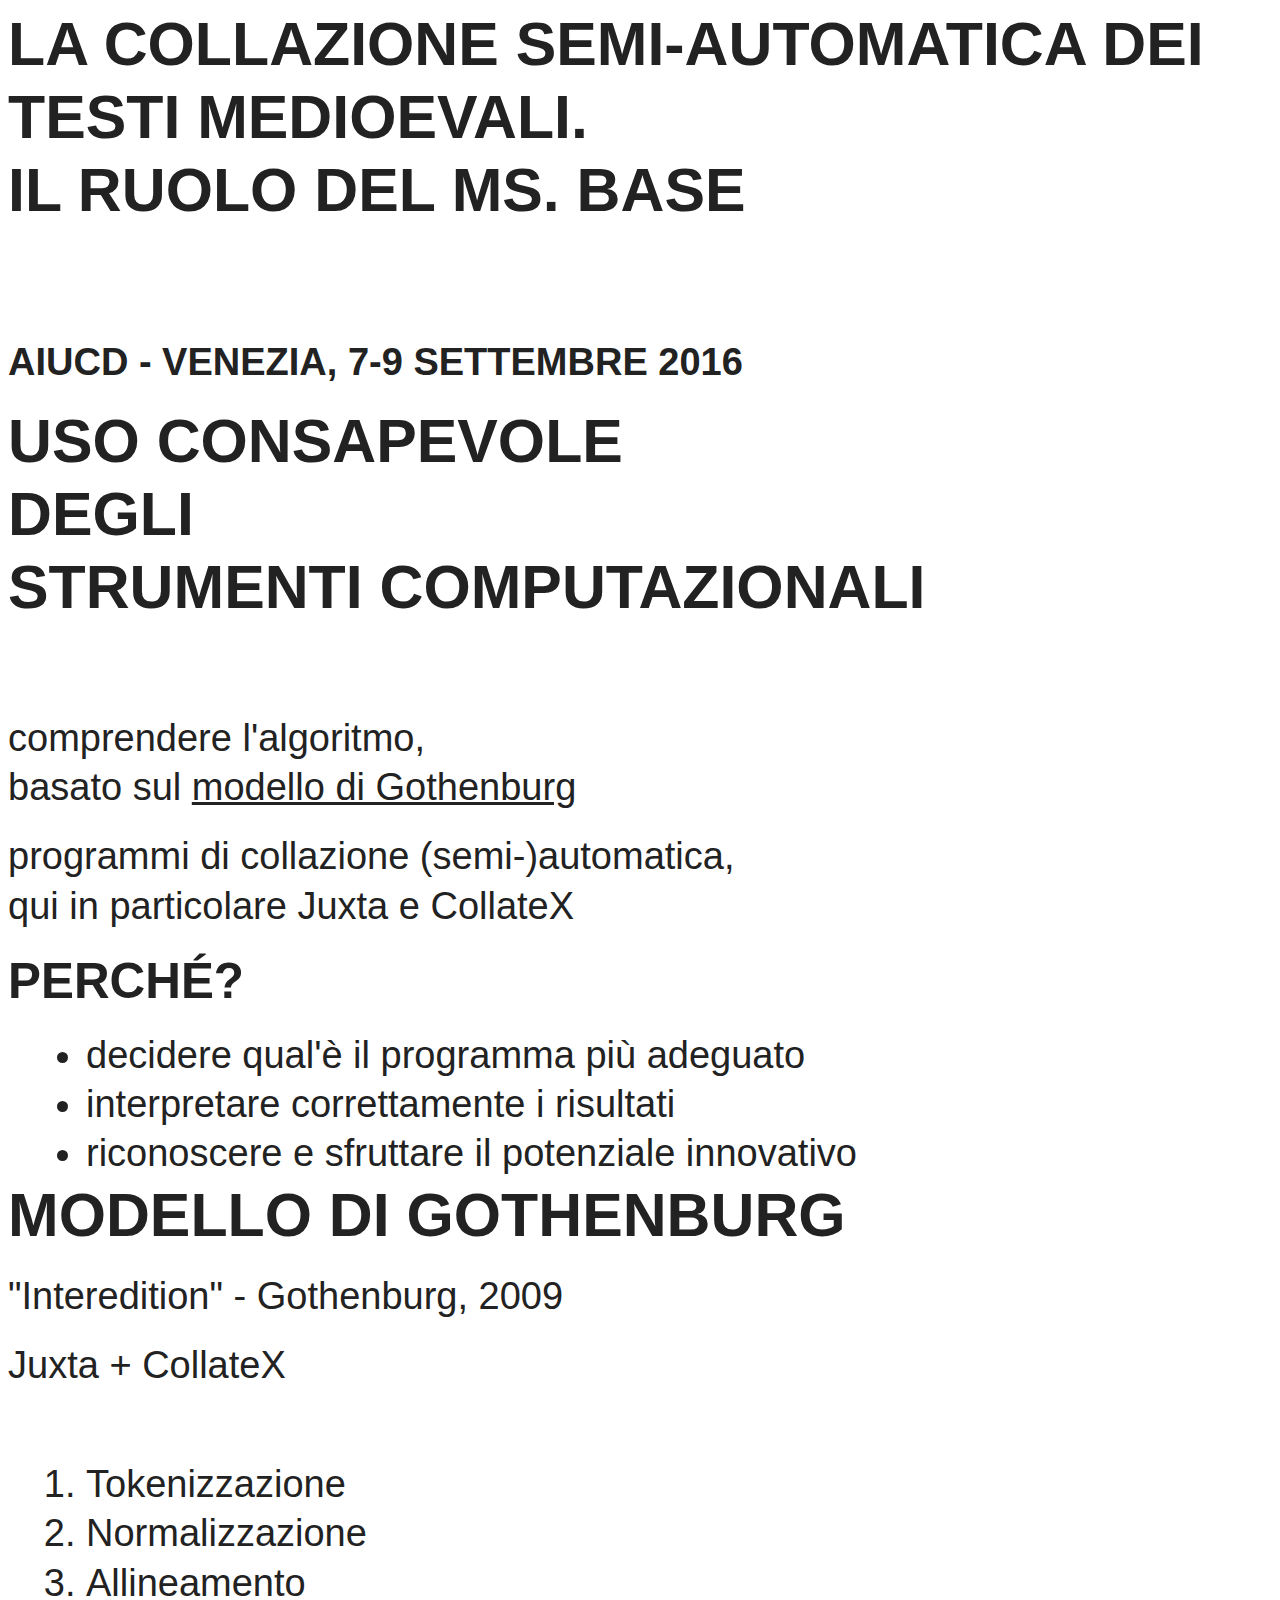
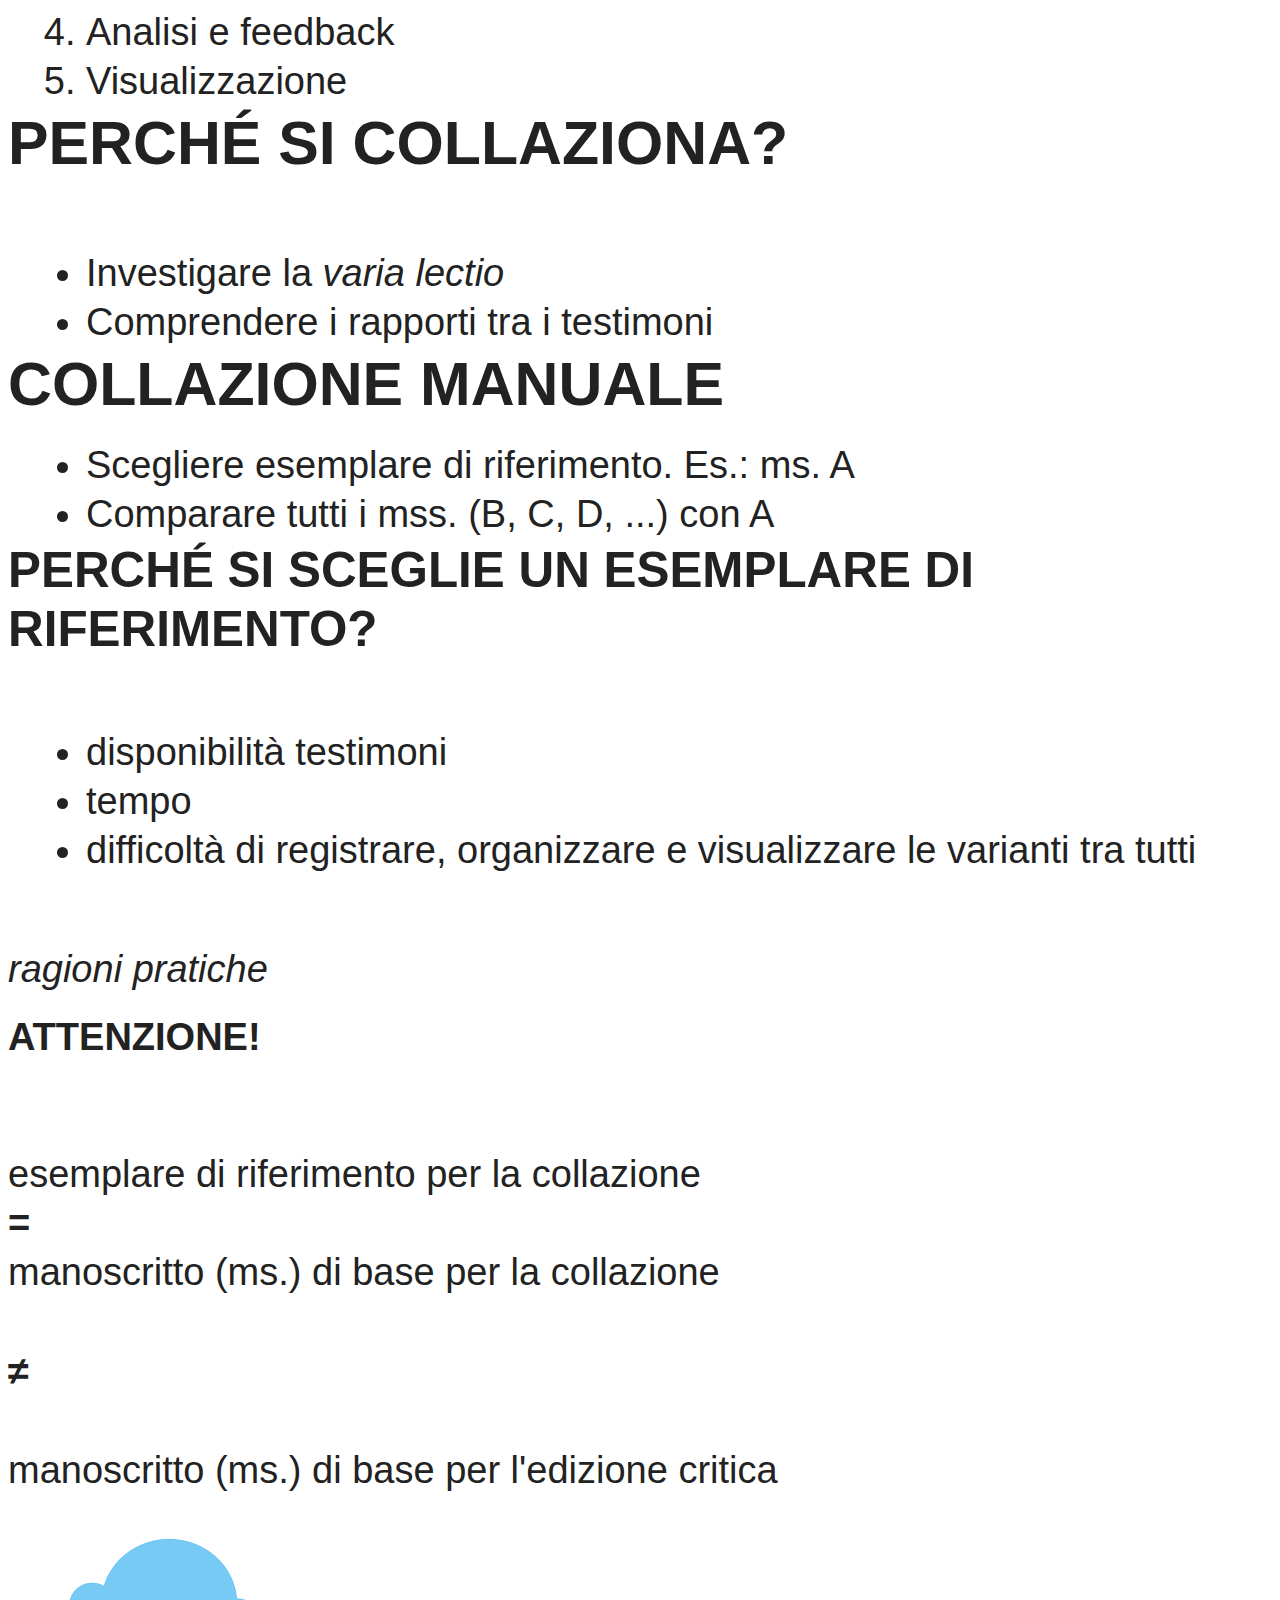
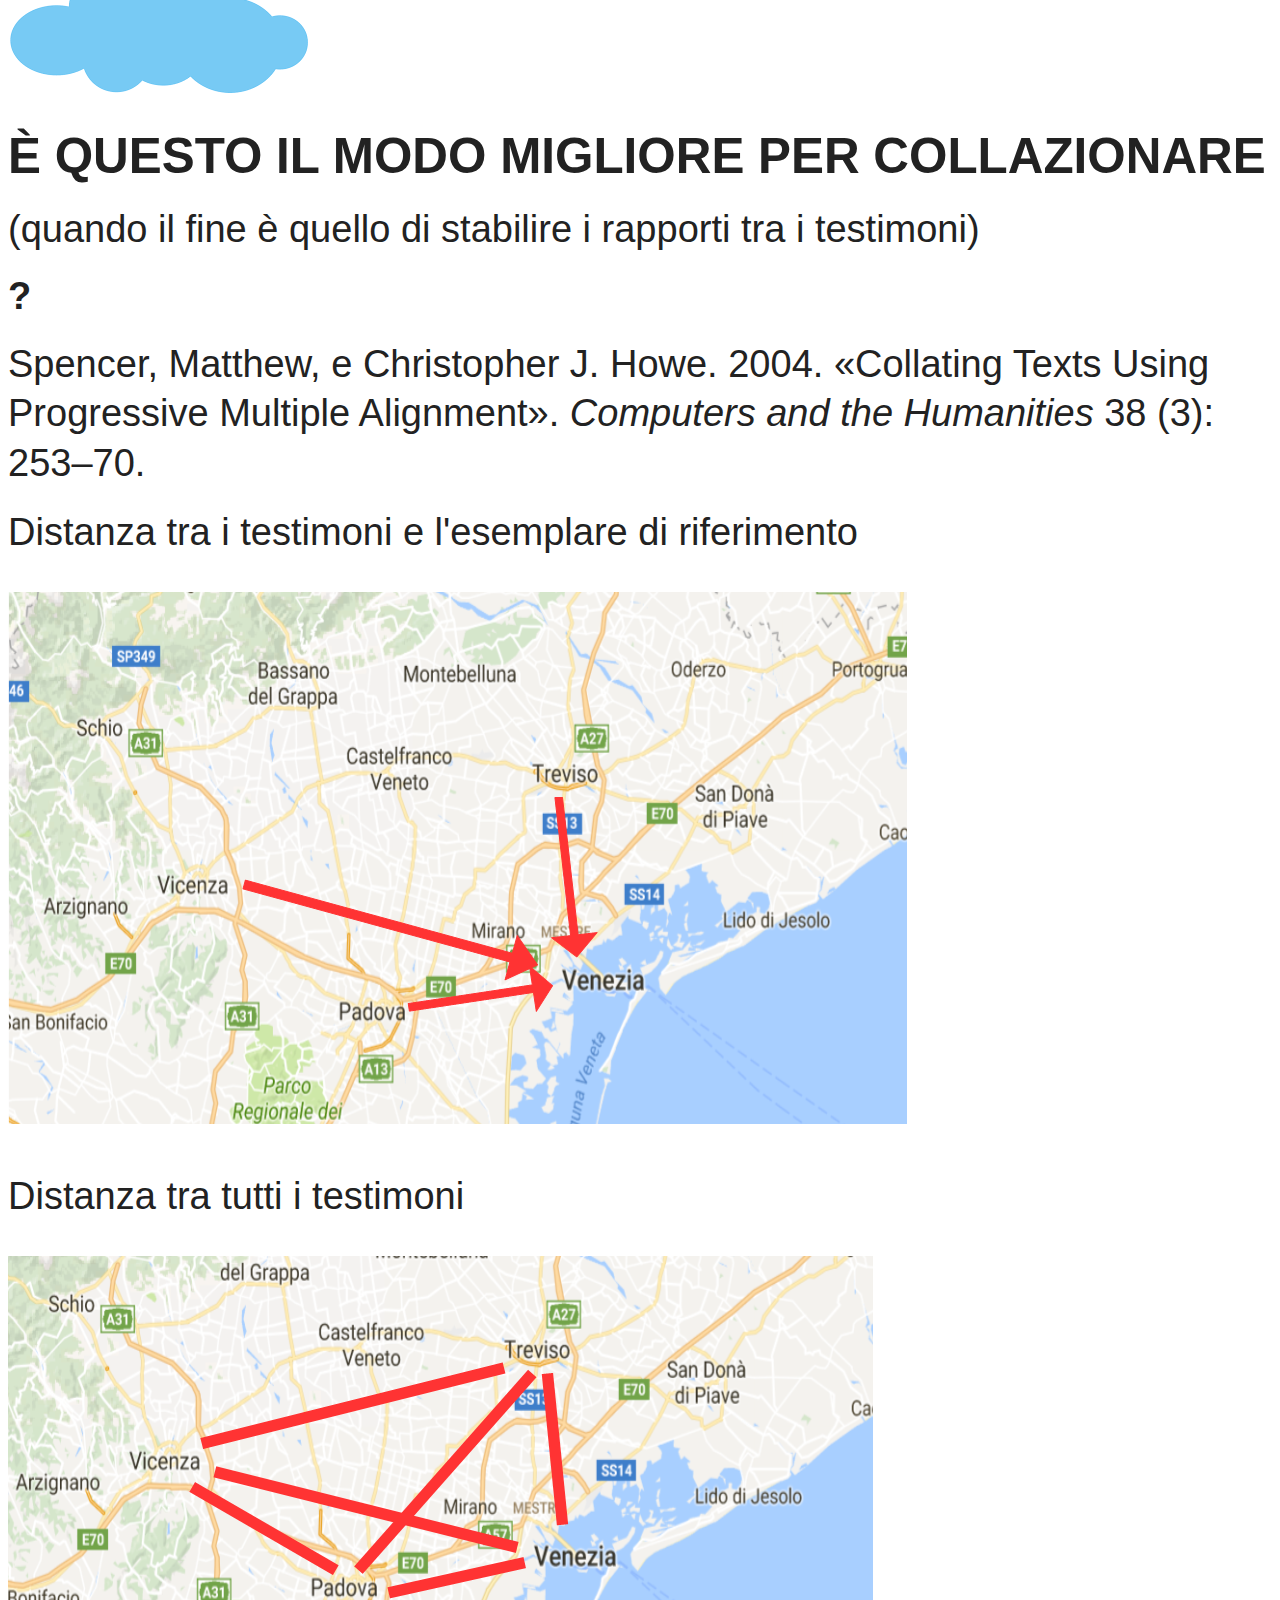
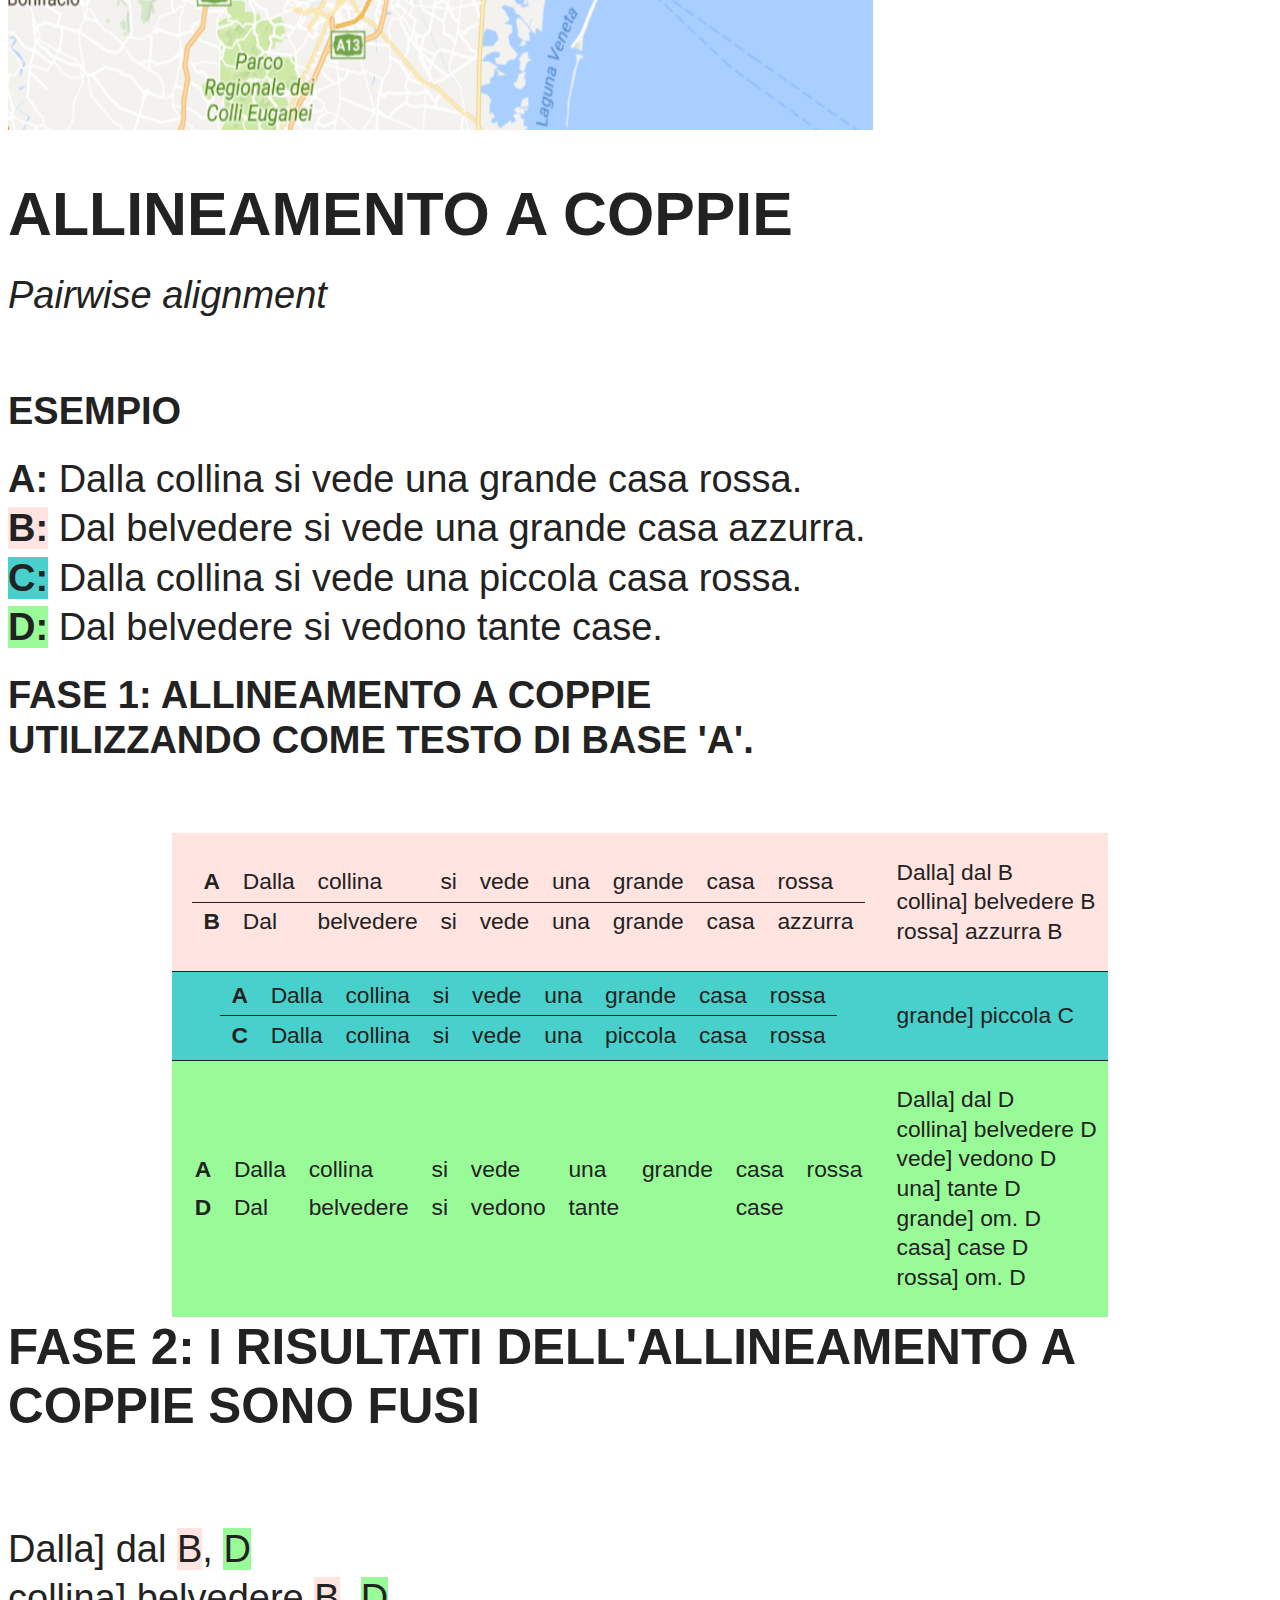
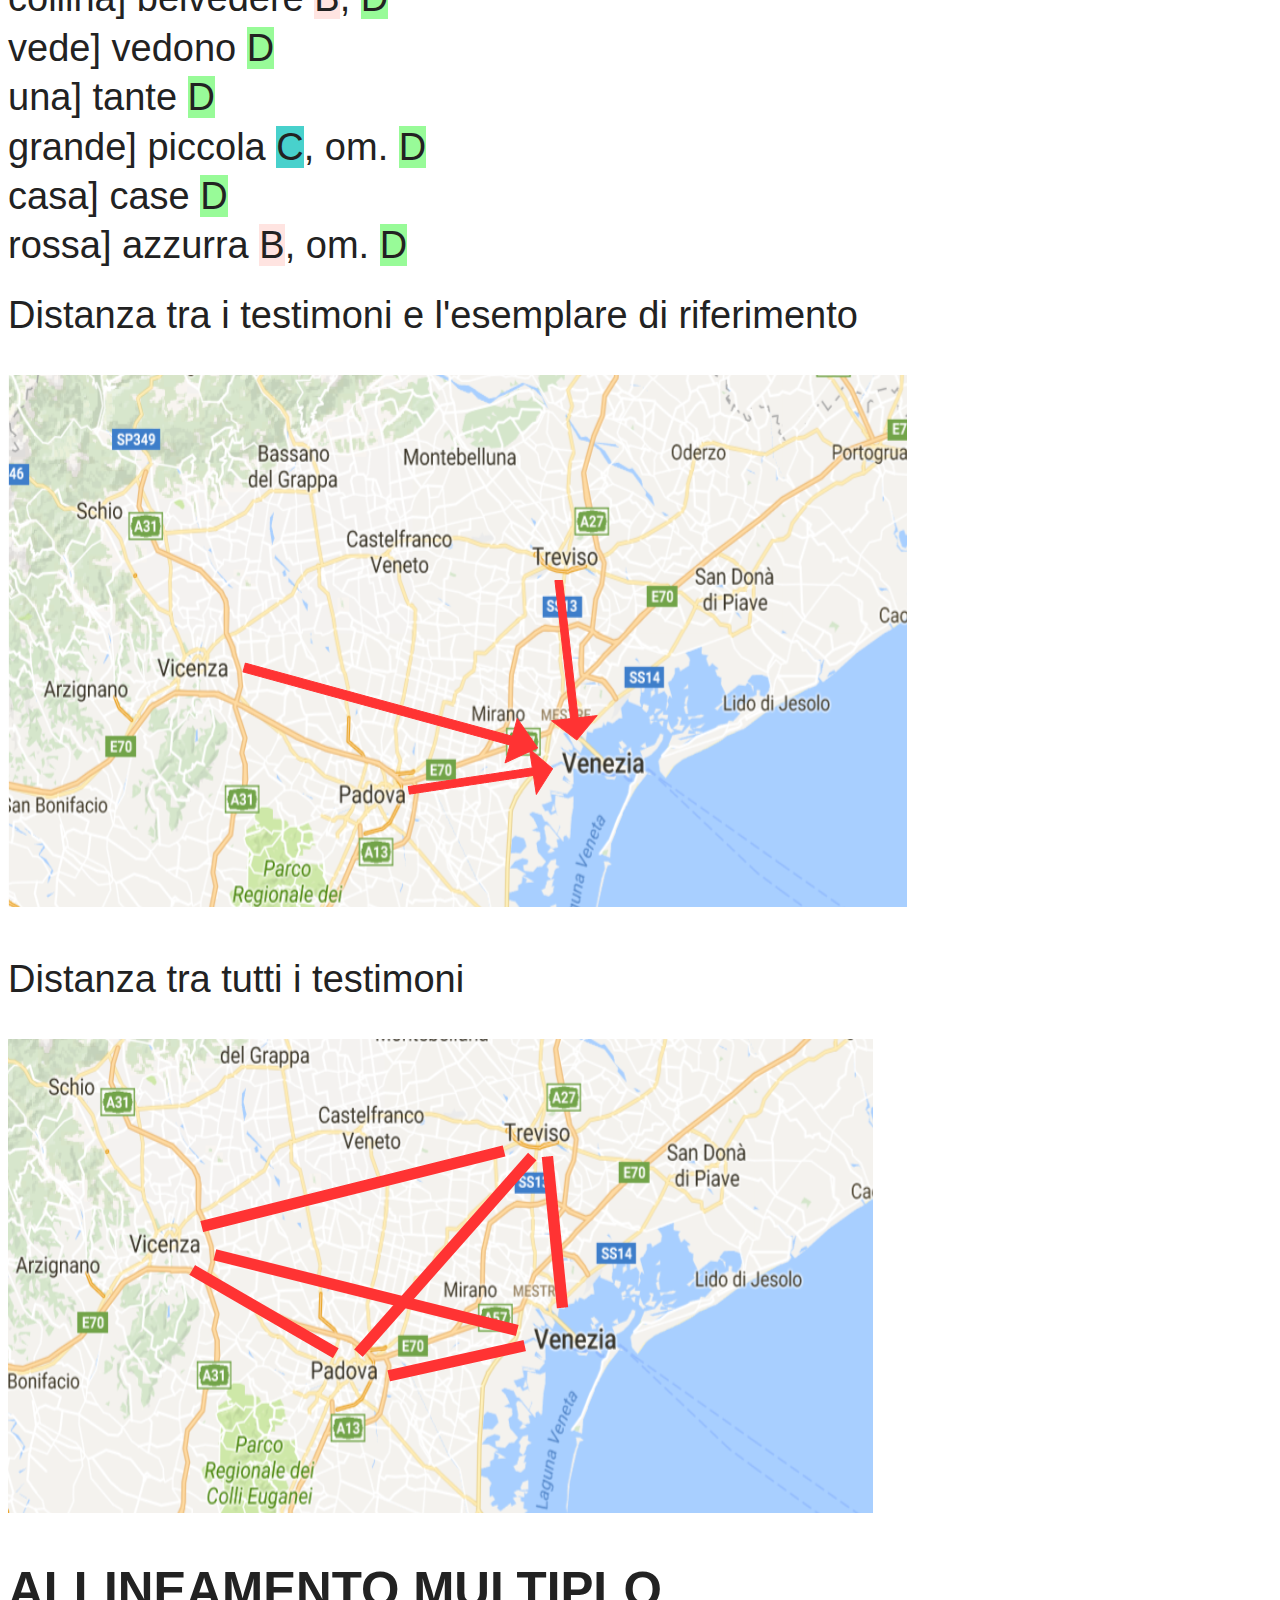
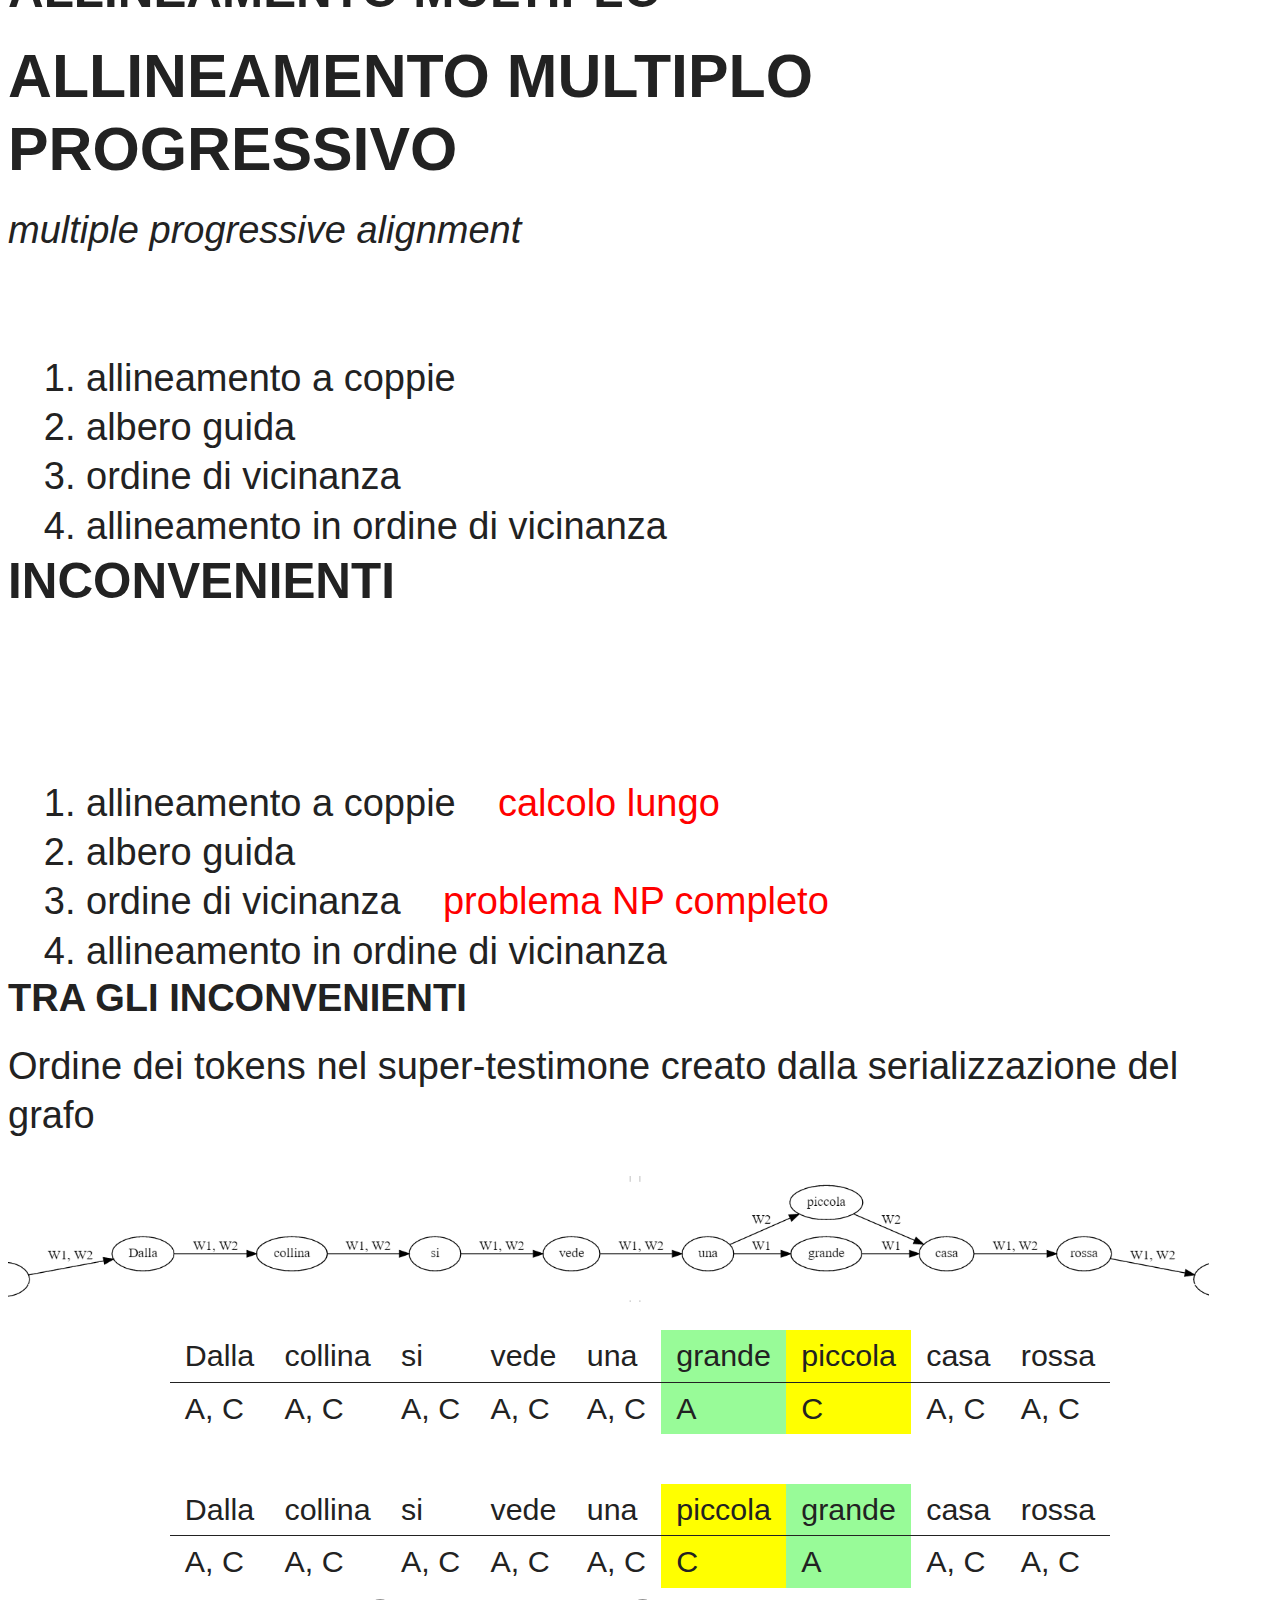
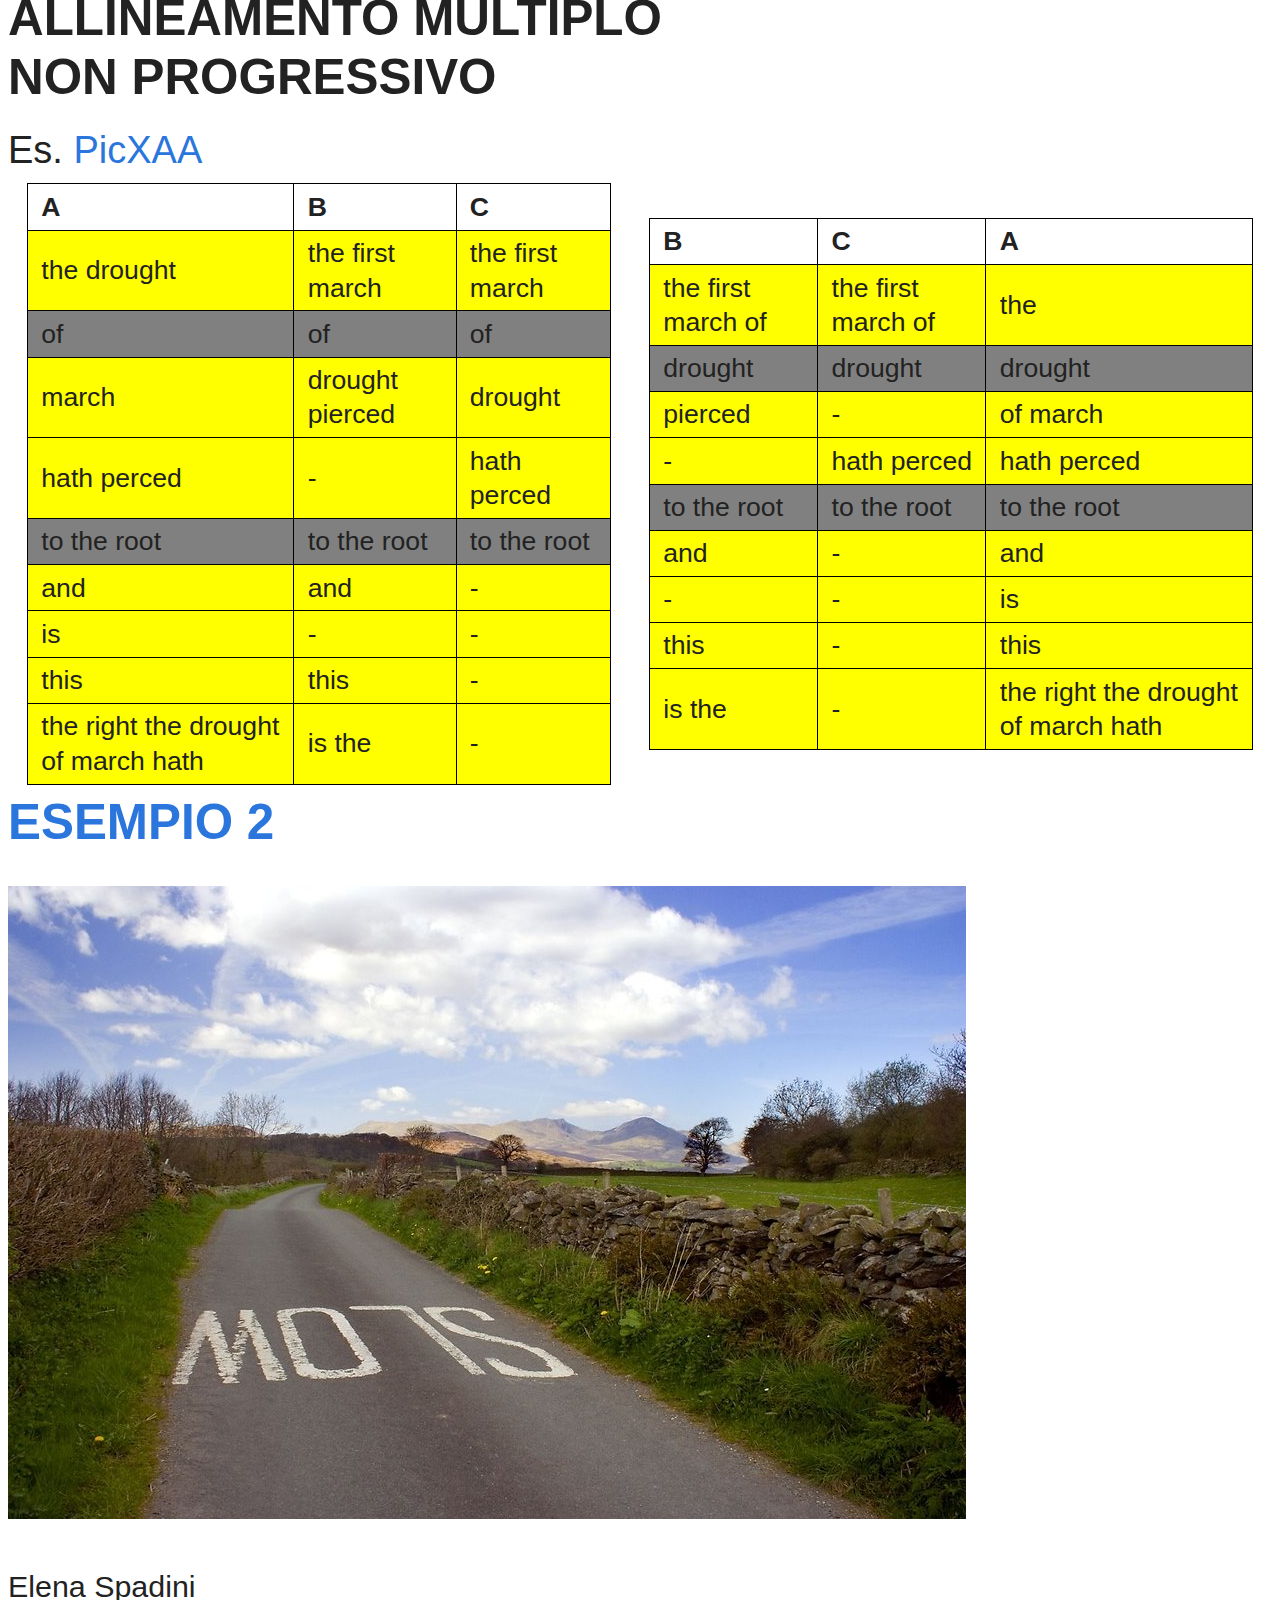
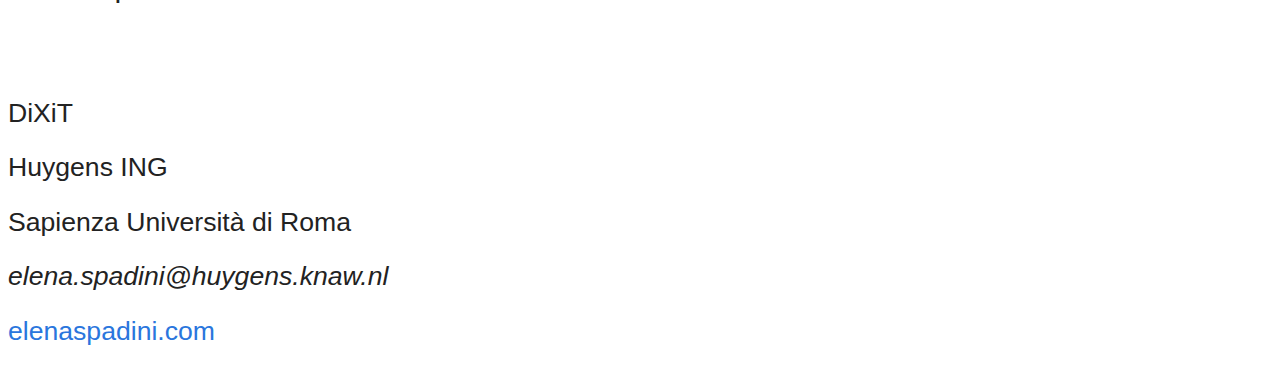
==== commit c26222d7: "present aiucd2016" ====
--- a/index.html
+++ b/index.html
@@ -24,6 +24,7 @@
 	<body>
 		<div class="reveal">
 			<div class="slides">
+			<!--
 				<section>
 					<h2>La collazione semi-automatica dei testi medioevali tra linguistica e algoritmi<h2>
 					<br/>
@@ -51,20 +52,32 @@
 						</ul>
 					</section>				
 				</section>
+				-->
 				
 				<section id="collazione">
 					<section>
-						<h2>La collazione semi-automatica dei testi medioevali. <br/>Il ruolo del ms. di base<h2>
+						<h2>La collazione semi-automatica dei testi medioevali. <br/>Il ruolo del ms. base<h2>
 						<br/>
 						<h4>AIUCD - Venezia, 7-9 settembre 2016</h4>
 					</section>	
-					
+				</section>
+				
+				<section>	
 					<section>
 						<h2><span class="fragment highlight-green" data-fragment-index="2">Uso consapevole</span><br/>degli<br/><span class="fragment highlight-blue"data-fragment-index="1">strumenti computazionali</span></h2>
 						<br/>
-						<p class="fragment" data-fragment-index="2"><span class="fragment highlight-green" data-fragment-index="2">comprendere l'algoritmo, basato sul <a href="http://wiki.tei-c.org/index.php/Textual_Variance" target="_blank" style="color:inherit;text-decoration: underline">modello di Gothenburg</a></span></p>
-						<p class="fragment" data-fragment-index="1"><span class="fragment highlight-blue" data-fragment-index="1">programmi di collazione (semi-)automatica</span></p>
-					</section>
+						<p class="fragment" data-fragment-index="2"><span class="fragment highlight-green" data-fragment-index="2">comprendere l'algoritmo,<br/>basato sul <a href="http://wiki.tei-c.org/index.php/Textual_Variance" target="_blank" style="color:inherit;text-decoration: underline">modello di Gothenburg</a></span></p>
+						<p class="fragment" data-fragment-index="1"><span class="fragment highlight-blue" data-fragment-index="1">programmi di collazione (semi-)automatica,<br/> qui in particolare Juxta e CollateX</span></p>
+					</section>
+					
+					<section>
+						<h3>Perché?</h3>
+						<ul>
+							<li class="fragment">decidere qual'è il programma più adeguato</li>
+							<li class="fragment">interpretare correttamente i risultati</li>
+							<li class="fragment">riconoscere e sfruttare il potenziale innovativo</li>
+						</ul>
+					</section>		
 					
 					<section>
 						<h2>Modello di Gothenburg</h2>
@@ -83,10 +96,6 @@
 				
 				<section id="ruolo-ms-base">
 					<section>
-						<h2>Il ruolo del ms. di base per la collazione</h2>
-					</section>
-					
-					<section>
 						<h2>Perché si collaziona?</h2>
 						<br/>
 						<ul>
@@ -101,21 +110,6 @@
 							<li class="fragment">Scegliere esemplare di riferimento. Es.: ms. A</li>
 							<li class="fragment">Comparare tutti i mss. (B, C, D, ...) con A</li>
 						</ul>
-					</section>
-					
-					<section>
-						<h4>Attenzione!</h4>
-						<br/>
-						<p>	esemplare di riferimento per la collazione
-							<br/>
-							==
-							<br/>
-							manoscritto (ms.) di base per la collazione
-							<br/>
-							!=
-							<br/>
-							manoscritto (ms.) di base per l'edizione critica							
-						</p>
 					</section>
 					
 					<section>
@@ -129,11 +123,29 @@
 						<br/><br/>
 						<p class="fragment"><i>ragioni pratiche</i></p>
 					</section>
+					
+					<section>
+						<h4>Attenzione!</h4>
+						<br/>
+						<p>	esemplare di riferimento per la collazione
+							<br/>
+							<b>=</b>
+							<br/>
+							manoscritto (ms.) di base per la collazione
+							<br/><br/>
+							<b>&#8800;</b>
+							<br/><br/>
+							manoscritto (ms.) di base per l'edizione critica							
+						</p>
+					</section>
 				</section>
 				
 				<section>
 					<section>
-					<h4>&#200; questo il modo migliore per collazionare <br/>(quando il fine è quello di stabilire i rapporti tra i testimoni)?</h4>
+					<img src="images/aiucd2016/nuvola.png"/>
+					<h3>&#200; questo il modo migliore per collazionare</h3>
+					<p>(quando il fine è quello di stabilire i rapporti tra i testimoni)</p>
+					<h4>?</h4>
 					</section>
 					
 					<section>
@@ -149,146 +161,6 @@
 						<p>Distanza tra tutti i testimoni<p>
 						<img src="images/aiucd2016/map4.png"/>
 					</section>
-					
-					<section>
-						<h3>	cambio dell'esemplare di riferimento
-							<br/>
-							&#8595;
-							<br/><br/>
-							cambio dei risultati
-							<br/><br/>
-							<span class="fragment">
-							&#8593;
-							<br/>
-							cambio dell'ordine di inserimento</span></h3>
-					</section>
-					
-					<section>
-						
-						<table>
-						<tr>
-						<td>
-						<TABLE style="border: 1px solid #000000; border-collapse: collapse;font-size:0.7em" border="1" cellpadding="4">
- <TR>
-  <TH>A</TH>
-  <TH>B</TH>
-  <TH>C</TH>
- </TR>
- <TR>
-  <TD bgcolor="yellow">the drought</TD>
-  <TD bgcolor="yellow">the first march</TD>
-  <TD bgcolor="yellow">the first march</TD>
- </TR>
- <TR>
-  <TD bgcolor="grey">of</TD>
-  <TD bgcolor="grey">of</TD>
-  <TD bgcolor="grey">of</TD>
- </TR>
- <TR>
-  <TD bgcolor="yellow">march</TD>
-  <TD bgcolor="yellow">drought pierced</TD>
-  <TD bgcolor="yellow">drought</TD>
- </TR>
- <TR>
-  <TD bgcolor="yellow">hath perced</TD>
-  <TD bgcolor="yellow">-</TD>
-  <TD bgcolor="yellow">hath perced</TD>
- </TR>
- <TR>
-  <TD bgcolor="grey">to the root</TD>
-  <TD bgcolor="grey">to the root</TD>
-  <TD bgcolor="grey">to the root</TD>
- </TR>
- <TR>
-  <TD bgcolor="yellow">and</TD>
-  <TD bgcolor="yellow">and</TD>
-  <TD bgcolor="yellow">-</TD>
- </TR>
- <TR>
-  <TD bgcolor="yellow">is</TD>
-  <TD bgcolor="yellow">-</TD>
-  <TD bgcolor="yellow">-</TD>
- </TR>
- <TR>
-  <TD bgcolor="yellow">this</TD>
-  <TD bgcolor="yellow">this</TD>
-  <TD bgcolor="yellow">-</TD>
- </TR>
- <TR>
-  <TD bgcolor="yellow">the right the
-drought of march
-hath</TD>
-  <TD bgcolor="yellow">is the</TD>
-  <TD bgcolor="yellow">-</TD>
- </TR>
-</TABLE>
-
-						</td>
-						<td>
-		<TABLE style="border: 1px solid #000000; border-collapse: collapse;font-size:0.7em" border="1" cellpadding="4">
- <TR>
-  <TH>B</TH>
-  <TH>C</TH>
-  <TH>A</TH>
- </TR>
- <TR>
-  <TD bgcolor="yellow">the first march of</TD>
-  <TD bgcolor="yellow">the first march of</TD>
-  <TD bgcolor="yellow">the</TD>
- </TR>
- <TR>
-  <TD bgcolor="grey">drought</TD>
-  <TD bgcolor="grey">drought</TD>
-  <TD bgcolor="grey">drought</TD>
- </TR>
- <TR>
-  <TD bgcolor="yellow">pierced</TD>
-  <TD bgcolor="yellow">-</TD>
-  <TD bgcolor="yellow">of march</TD>
- </TR>
- <TR>
-  <TD bgcolor="yellow">-</TD>
-  <TD bgcolor="yellow">hath perced</TD>
-  <TD bgcolor="yellow">hath perced</TD>
- </TR>
- <TR>
-  <TD bgcolor="grey">to the root</TD>
-  <TD bgcolor="grey">to the root</TD>
-  <TD bgcolor="grey">to the root</TD>
- </TR>
- <TR>
-  <TD bgcolor="yellow">and</TD>
-  <TD bgcolor="yellow">-</TD>
-  <TD bgcolor="yellow">and</TD>
- </TR>
- <TR>
-  <TD bgcolor="yellow">-</TD>
-  <TD bgcolor="yellow">-</TD>
-  <TD bgcolor="yellow">is</TD>
- </TR>
- <TR>
-  <TD bgcolor="yellow">this</TD>
-  <TD bgcolor="yellow">-</TD>
-  <TD bgcolor="yellow">this</TD>
- </TR>
- <TR>
-  <TD bgcolor="yellow">is the</TD>
-  <TD bgcolor="yellow">-</TD>
-  <TD bgcolor="yellow">the right the
-drought of march
-hath</TD>
- </TR>
-</TABLE>
-						</td>
-						</tr>
-						</table>
-
-					</section>
-					
-					<section>
-						<h3><a href="https://docs.google.com/spreadsheets/d/18IUAPzT72LO7GnotrryP1aB3tjDNufA2_Ys4Gi2rYYo/edit?usp=sharing" target="_blank">Esempio 2</a></h3>
-					</section>
-					
 				</section>
 				
 				<section id="different_alignment">
@@ -434,6 +306,17 @@
 					</section>
 					
 					<section>
+						<p>Distanza tra i testimoni e l'esemplare di riferimento</p>
+						<img src="images/aiucd2016/map3.png"/>
+					</section>
+					
+					<section>
+						<p>Distanza tra tutti i testimoni<p>
+						<img src="images/aiucd2016/map4.png"/>
+						<h3>Allineamento multiplo</h3>
+					</section>
+					
+					<section>
 						<h2>Allineamento multiplo progressivo</h2>
 						<i>multiple progressive alignment</i>
 						<br/><br/><br/>
@@ -512,8 +395,135 @@
 					</section>
 					
 					<section>
-						<h3>... allineamento multiplo<br/>non progressivo ...</h3>
-						<a href="http://gsp.tamu.edu/picxaa/">PicXAA</a>
+						<h3>Allineamento multiplo<br/>non progressivo</h3>
+						Es. <a href="http://gsp.tamu.edu/picxaa/">PicXAA</a>
+					</section>
+				</section>
+				
+				<section>		
+					<section>
+						<table>
+						<tr>
+						<td>
+						<TABLE style="border: 1px solid #000000; border-collapse: collapse;font-size:0.7em" border="1" cellpadding="4">
+ <TR>
+  <TH>A</TH>
+  <TH>B</TH>
+  <TH>C</TH>
+ </TR>
+ <TR>
+  <TD bgcolor="yellow">the drought</TD>
+  <TD bgcolor="yellow">the first march</TD>
+  <TD bgcolor="yellow">the first march</TD>
+ </TR>
+ <TR>
+  <TD bgcolor="grey">of</TD>
+  <TD bgcolor="grey">of</TD>
+  <TD bgcolor="grey">of</TD>
+ </TR>
+ <TR>
+  <TD bgcolor="yellow">march</TD>
+  <TD bgcolor="yellow">drought pierced</TD>
+  <TD bgcolor="yellow">drought</TD>
+ </TR>
+ <TR>
+  <TD bgcolor="yellow">hath perced</TD>
+  <TD bgcolor="yellow">-</TD>
+  <TD bgcolor="yellow">hath perced</TD>
+ </TR>
+ <TR>
+  <TD bgcolor="grey">to the root</TD>
+  <TD bgcolor="grey">to the root</TD>
+  <TD bgcolor="grey">to the root</TD>
+ </TR>
+ <TR>
+  <TD bgcolor="yellow">and</TD>
+  <TD bgcolor="yellow">and</TD>
+  <TD bgcolor="yellow">-</TD>
+ </TR>
+ <TR>
+  <TD bgcolor="yellow">is</TD>
+  <TD bgcolor="yellow">-</TD>
+  <TD bgcolor="yellow">-</TD>
+ </TR>
+ <TR>
+  <TD bgcolor="yellow">this</TD>
+  <TD bgcolor="yellow">this</TD>
+  <TD bgcolor="yellow">-</TD>
+ </TR>
+ <TR>
+  <TD bgcolor="yellow">the right the
+drought of march
+hath</TD>
+  <TD bgcolor="yellow">is the</TD>
+  <TD bgcolor="yellow">-</TD>
+ </TR>
+</TABLE>
+
+						</td>
+						<td>
+		<TABLE style="border: 1px solid #000000; border-collapse: collapse;font-size:0.7em" border="1" cellpadding="4">
+ <TR>
+  <TH>B</TH>
+  <TH>C</TH>
+  <TH>A</TH>
+ </TR>
+ <TR>
+  <TD bgcolor="yellow">the first march of</TD>
+  <TD bgcolor="yellow">the first march of</TD>
+  <TD bgcolor="yellow">the</TD>
+ </TR>
+ <TR>
+  <TD bgcolor="grey">drought</TD>
+  <TD bgcolor="grey">drought</TD>
+  <TD bgcolor="grey">drought</TD>
+ </TR>
+ <TR>
+  <TD bgcolor="yellow">pierced</TD>
+  <TD bgcolor="yellow">-</TD>
+  <TD bgcolor="yellow">of march</TD>
+ </TR>
+ <TR>
+  <TD bgcolor="yellow">-</TD>
+  <TD bgcolor="yellow">hath perced</TD>
+  <TD bgcolor="yellow">hath perced</TD>
+ </TR>
+ <TR>
+  <TD bgcolor="grey">to the root</TD>
+  <TD bgcolor="grey">to the root</TD>
+  <TD bgcolor="grey">to the root</TD>
+ </TR>
+ <TR>
+  <TD bgcolor="yellow">and</TD>
+  <TD bgcolor="yellow">-</TD>
+  <TD bgcolor="yellow">and</TD>
+ </TR>
+ <TR>
+  <TD bgcolor="yellow">-</TD>
+  <TD bgcolor="yellow">-</TD>
+  <TD bgcolor="yellow">is</TD>
+ </TR>
+ <TR>
+  <TD bgcolor="yellow">this</TD>
+  <TD bgcolor="yellow">-</TD>
+  <TD bgcolor="yellow">this</TD>
+ </TR>
+ <TR>
+  <TD bgcolor="yellow">is the</TD>
+  <TD bgcolor="yellow">-</TD>
+  <TD bgcolor="yellow">the right the
+drought of march
+hath</TD>
+ </TR>
+</TABLE>
+						</td>
+						</tr>
+						</table>
+
+					</section>
+					
+					<section>
+						<h3><a href="https://docs.google.com/spreadsheets/d/18IUAPzT72LO7GnotrryP1aB3tjDNufA2_Ys4Gi2rYYo/edit?usp=sharing" target="_blank">Esempio 2</a></h3>
 					</section>
 				</section>
 				
